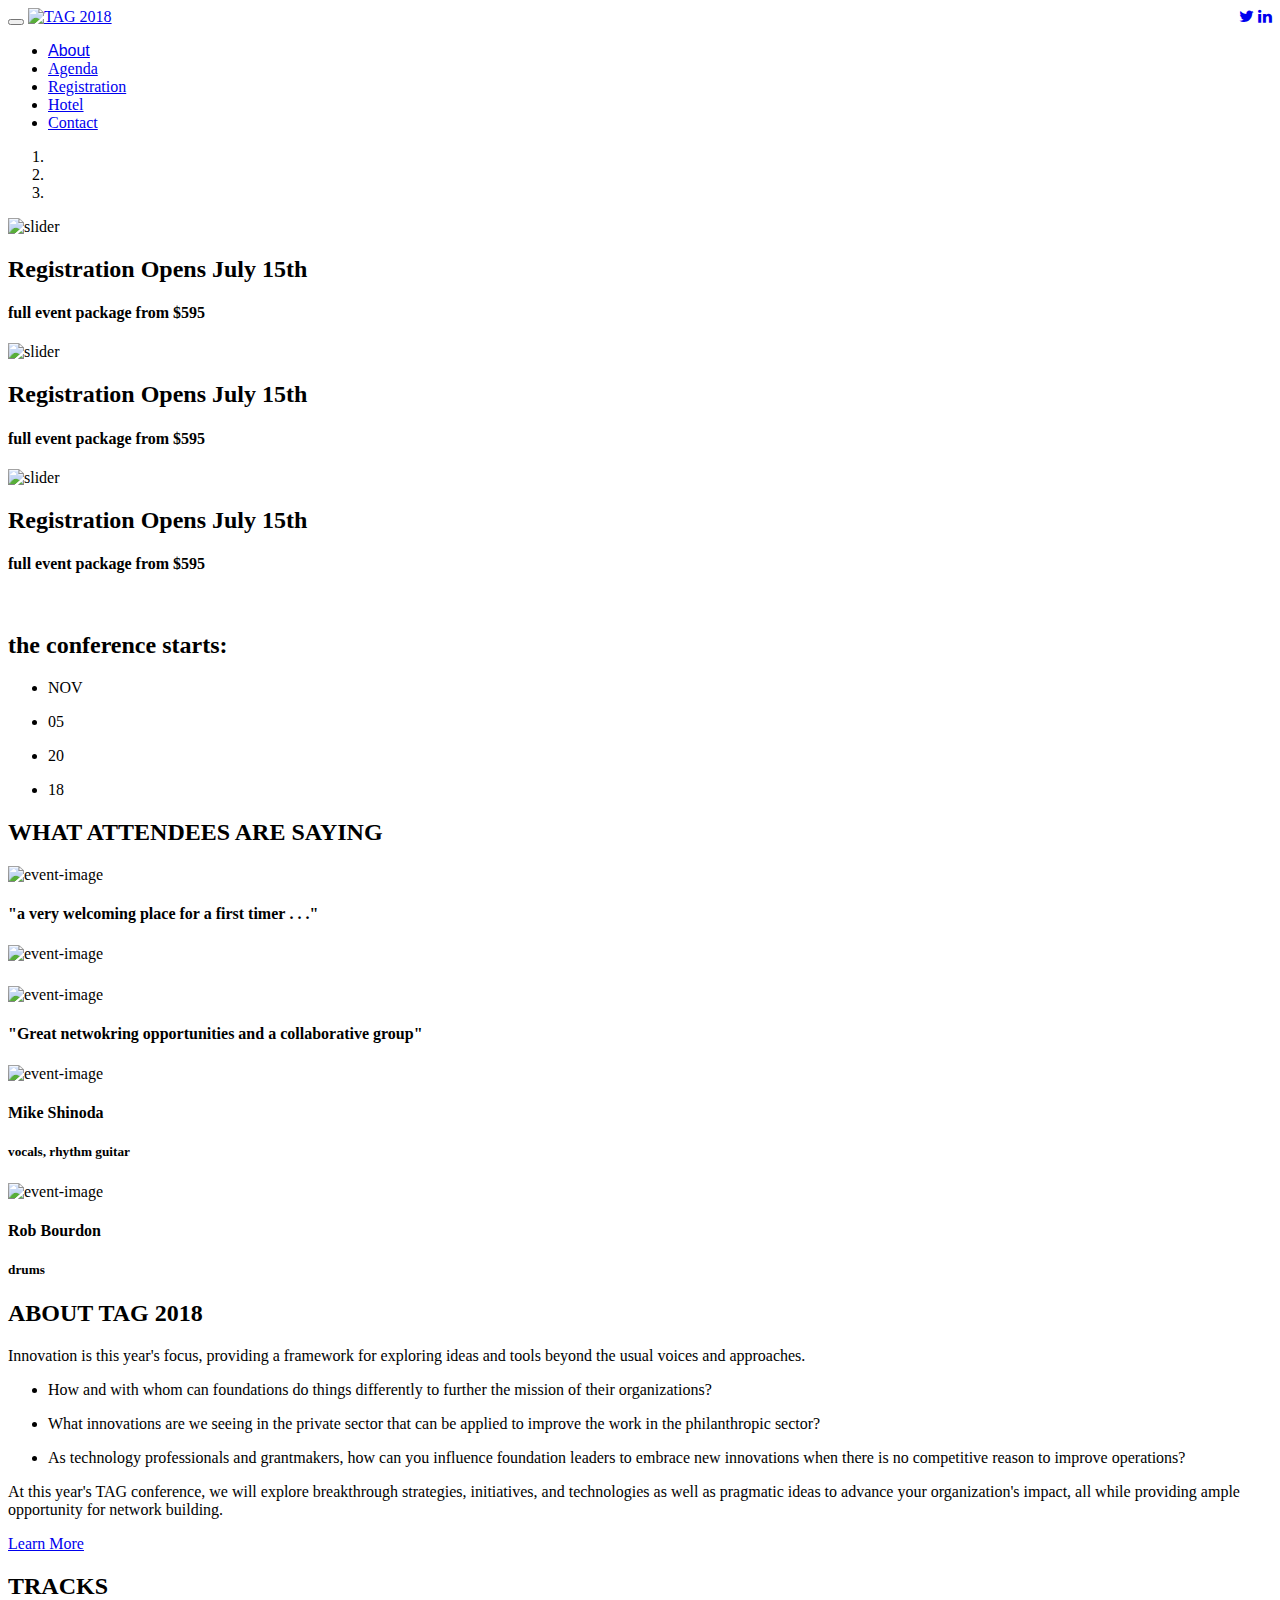
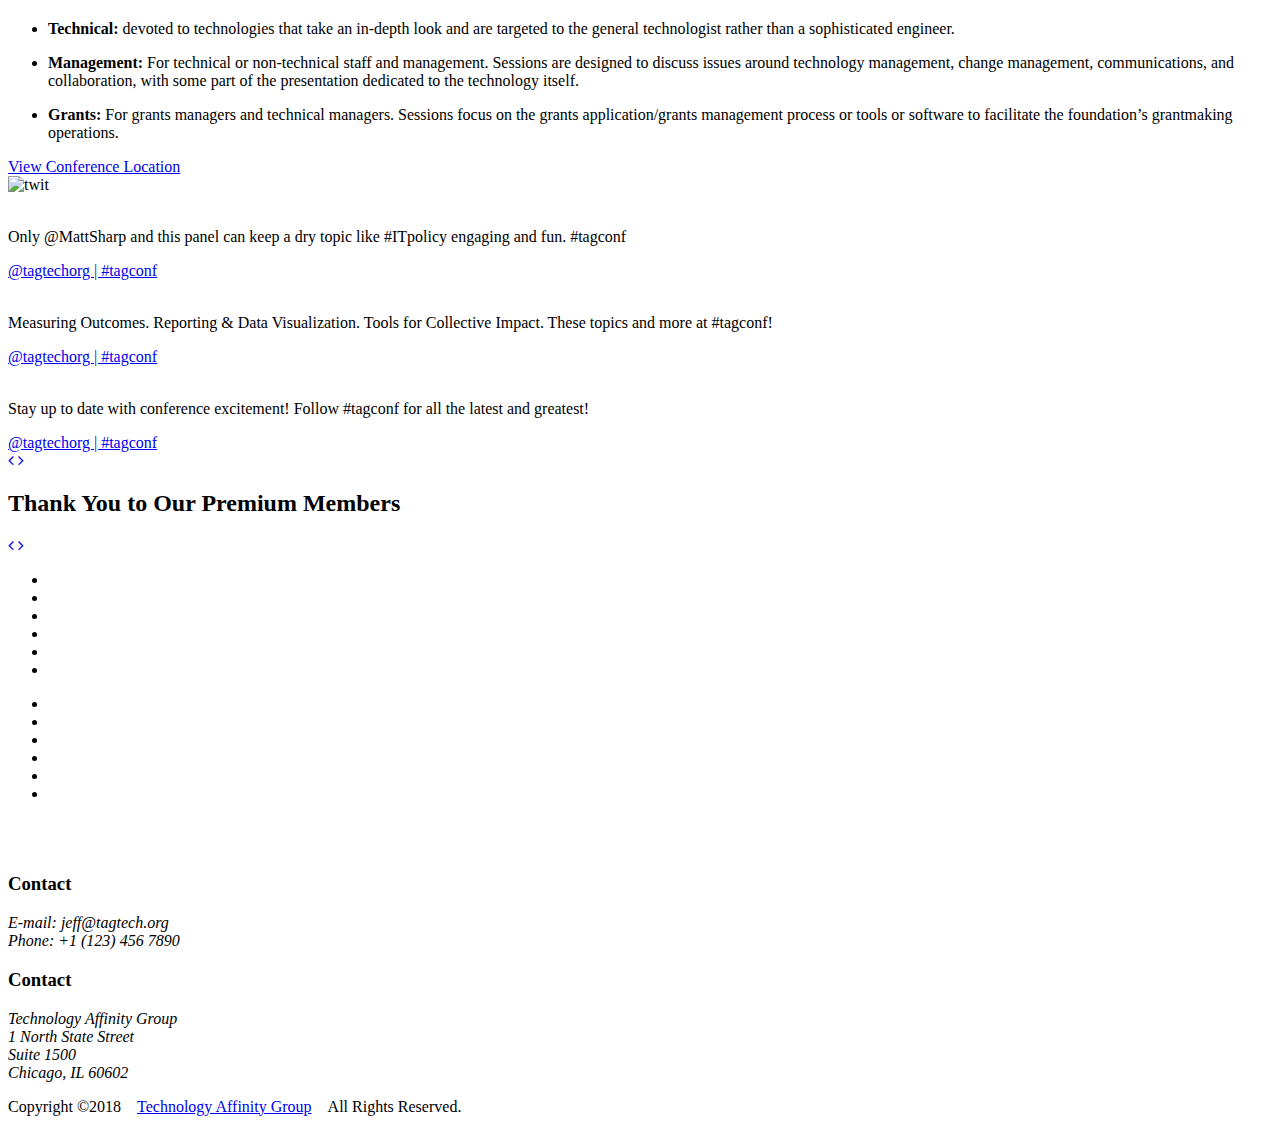
==== index.html @ 856d58fe "Upload home page code" ====
<!DOCTYPE html>
<html lang="en">
    <head>
        <meta charset="utf-8" />
        <meta name="viewport" content="width=device-width, initial-scale=1.0" />
        <meta name="TAG 2018 Annual Conference" />
        <meta name="Technology Affinity Group" />
        <title>TAG 2018 Annual Conference | TUCSON</title>
        <link href="https://tagtech.site-ym.com/resource/resmgr/css/css/bootstrap.min.css" rel="stylesheet" />
        <!-- <link href="https://tagtech.site-ym.com/resource/resmgr/css/css/font-awesome.min.css" rel="stylesheet" /> -->
        <link href="https://maxcdn.bootstrapcdn.com/font-awesome/4.7.0/css/font-awesome.min.css" rel="stylesheet" />
        <link href="https://tagtech.site-ym.com/resource/resmgr/css/css/main6.css" rel="stylesheet" />
        <link href="https://tagtech.site-ym.com/resource/resmgr/css/css/animate.css" rel="stylesheet" />
        <link href="https://tagtech.site-ym.com/resource/resmgr/css/css/responsive.css" rel="stylesheet" />
        <!--[if lt IE 9]>
	    <script src="https://tagtech.site-ym.com/resource/resmgr/css/js/html5shiv.js"></script>
        <script src="https://tagtech.site-ym.com/resource/resmgr/css/js/respond.min.js"></script>
        <![endif]-->
        <link rel="shortcut icon" href="images/ico/favicon.ico" />
        <link rel="apple-touch-icon-precomposed" sizes="144x144" href="images/ico/apple-touch-icon-144-precomposed.png" />
        <link rel="apple-touch-icon-precomposed" sizes="114x114" href="images/ico/apple-touch-icon-114-precomposed.png" />
        <link rel="apple-touch-icon-precomposed" sizes="72x72" href="images/ico/apple-touch-icon-72-precomposed.png" />
        <link rel="apple-touch-icon-precomposed" href="images/ico/apple-touch-icon-57-precomposed.png" />
    </head>
    <!--/head-->
    <body style="zoom: 100%;">
        <header id="header" role="banner">
            <div class="main-nav">
                <div class="container">
                    <div class="header-top">
                        <div class="pull-right social-icons">
                            <a href="https://twitter.com/tagtechorg"><i class="fa fa-twitter"></i></a>
                            <a href="https://www.linkedin.com/groups/7052714"><i class="fa fa-linkedin"></i></i></a>
                        </div>
                    </div>
                    <div class="row">
                        <div class="navbar-header">
                            <button type="button" class="navbar-toggle" data-toggle="collapse" data-target=".navbar-collapse">
                                <span class="sr-only">Toggle navigation</span>
                                <span class="icon-bar"></span>
                                <span class="icon-bar"></span>
                                <span class="icon-bar"></span>
                            </button>
                            <a class="navbar-brand2" href="https://tagtech.site-ym.com/mpage/tag2018">
                                <img class="img-responsive" src="https://tagtech.site-ym.com/resource/resmgr/css/images/taglogowhite300.png" alt="TAG 2018" />
                            </a>
                        </div>
                        <div class="collapse navbar-collapse">
        <ul class="nav navbar-nav navbar-right">
<!--      <li class="scroll active" style="font-family: sans-serif;"><a href="#home">Home</a></li>
-->
          <li class="scroll active" style="font-family: sans-serif;"><a href="https://tagtech.site-ym.com/page/TAG2018Call4Sessions">About</a></li>
<!--      <li class="scroll"><a href="#event">Call for Sessions</a></li>
-->
          <li class="scroll"><a href="#about">Agenda</a></li>
          <li class="no-scroll"><a href="#twitter">Registration</a></li>
          <li><a class="no-scroll" href="#" target="_blank">Hotel</a></li>
          <li class="scroll"><a href="#contact">Contact</a></li>
                            </ul>
                        </div>
                    </div>
                </div>
            </div>
        </header>
        <!--/#header-->
        <section id="home">
            <div id="main-slider" class="carousel slide" data-ride="carousel">
                <ol class="carousel-indicators">
                    <li data-target="#main-slider" data-slide-to="0" class="active"></li>
                    <li data-target="#main-slider" data-slide-to="1"></li>
                    <li data-target="#main-slider" data-slide-to="2"></li>
                </ol>
                <div class="carousel-inner">
                    <div class="carousel-item item active">
                        <img class="d-block img-responsive" src="https://tagtech.site-ym.com/resource/resmgr/css/images/slider/tucson-1.jpg" alt="slider" />

                        <div class="carousel-caption">
                            <h2><strong>Registration Opens July 15th</strong></h2>
                            <h4>full event package from $595</h4>
<!--
                            <a href="#contact">REGISTRATION OPENS JULY 15th
                             <i class="fa fa-angle-right"></i></a>
-->
                        </div>
                    </div>
                    <div class="carousel-item item">
                        <img class="d-block img-responsive" src="https://tagtech.site-ym.com/resource/resmgr/css/images/slider/tucson-2.jpg" alt="slider" />
                        <div class="carousel-caption">
                            <h2><strong>Registration Opens July 15th</strong></h2>
                            <h4>full event package from $595</h4>
<!--                            <a href="#contact">REGISTRATION OPENS JULY 15th <i class="fa fa-angle-right"></i></a>
-->
                        </div>
                    </div>
                     <div class="carousel-item item">
                        <img class="d-block img-responsive" src="https://tagtech.site-ym.com/resource/resmgr/css/images/slider/wes1001po144075.jpg" alt="slider" />
                        <div class="carousel-caption">
                            <h2><strong>Registration Opens July 15th</strong></h2>
                            <h4>full event package from $595</h4>
<!--                            <a href="#contact">REGISTRATION OPENS JULY 15th <i class="fa fa-angle-right"></i></a>
-->                        </div>
                    </div>
                </div>
            </div>
        </section>
        <!--/#home-->

        <section id="explore">
        <div class="container">
        <div class="row">
        <div class="watch">
        <img alt="" class="img-responsive" src="https://tagtech.site-ym.com/resource/resmgr/css/images/watch.png" />
        </div>
        <div class="col-md-4 col-md-offset-2 col-sm-5">
        <h2>the conference starts:</font></h2>
        </div>
        <div class="col-sm-7 col-md-6">
        <ul id="countdown">
	<li>
	<span class="days time-font">NOV</span>
	<p> </p>
	</li>
	<li>
	<span class="hours time-font">05</span>
	<p class=""> </p>
	</li>
	<li>
	<span class="minutes time-font">20</span>
	<p class=""></p>
	</li>
	<li>
	<span class="seconds time-font">18</span>
	<p class=""></p>
	</li>
	</ul>
   </div>
</div>
<div class="cart">
<!--<a href="#"><i class="fa fa-shopping-cart"></i> <span>Purchase Tickets</span></a>-->
</div>
</div>
	</section><!--/#explore-->
	<section id="event">
<div class="container">
<div class="row">
<div class="col-sm-12 col-md-9">
<div id="event-carousel" class="carousel slide" data-interval="false">
	<h2 class="heading">WHAT ATTENDEES ARE SAYING</h2>
	<div class="carousel-inner">
        <div class="item active">
	<div class="row">
	<div class="col-sm-3">
	<div class="single-event">										<img class="img-responsive" src="https://tagtech.site-ym.com/resource/resmgr/css/images/event/IMG_1393.png" alt="event-image">										</div>
</div>
<div class="col-sm-3">
										<div class="single-event"><h4>"a very welcoming place for a first timer . . ."</h4>
<h5></h5>
</div>
</div>
<div class="col-sm-3">
<div class="single-event">
<img class="img-responsive" src="https://tagtech.site-ym.com/resource/resmgr/css/images/event/IMG_1408.png" alt="event-image">
<h4></h4>
<h5></h5>
</div>
</div>
</div>
</div>
<div class="item">
<div class="row">
<div class="col-sm-3">
										<div class="single-event">
											<img class="img-responsive" src="images/event/event1.jpg" alt="event-image">
											<h4>"Great netwokring opportunities and a collaborative group"</h4>
											<h5></h5>
</div>
</div>
<div class="col-sm-3">
<div class="single-event">
<img class="img-responsive" src="images/event/event2.jpg" alt="event-image">
<h4>Mike Shinoda</h4>
<h5>vocals, rhythm guitar</h5>
</div>
</div>
									<div class="col-sm-3">
										<div class="single-event">
											<img class="img-responsive" src="images/event/event3.jpg" alt="event-image">
											<h4>Rob Bourdon</h4>
											<h5>drums</h5>
										</div>
</div>
</div>
</div>
</div>
</div>
</div>
<div class="guitar">
<!--<img class="img-responsive" src="images/guitar.png" alt="guitar">-->
</div>
</div>
</div>
</section><!--/#event-->
<section id="about">

<div class="about-content">
        <div class="about-content-left">
        <h2>ABOUT TAG 2018</h2>
        <p>Innovation is this year's focus, providing a framework for exploring ideas and tools beyond the usual voices and approaches.</p>
          <ul>
            <li>How and with whom can foundations do things differently to further the mission of their organizations?</li>
</ul>
<ul>
            <li>What innovations are we seeing in the private sector that can be applied to improve the work in the philanthropic sector?</li>
</ul>
<ul>
            <li>As technology professionals and grantmakers, how can you influence foundation leaders to embrace new innovations when there is no competitive reason to improve operations?</li>
</ul>
            <p>At this year's TAG conference, we will explore breakthrough strategies, initiatives, and technologies as well as pragmatic ideas to advance your organization's impact, all while providing ample opportunity for network building.</p>
        <a href="#" class="btn btn-primary">Learn More</a>
        </div>
        </div>
        <div class="about-content">
        <h2>TRACKS</h2>
        <ul>
           <li><strong>Technical:</strong> devoted to technologies that take an in-depth look and are targeted to the general technologist rather than a sophisticated engineer.</li>
</ul>
<ul>
           <li><strong>Management:</strong> For technical or non-technical staff and management. Sessions are designed to discuss issues around technology management, change management, communications, and collaboration, with some part of the presentation dedicated to the technology itself.</li>
</ul>
<ul>

           <li><strong>Grants:</strong> For grants managers and technical managers. Sessions focus on the grants application/grants management process or tools or software to facilitate the foundation’s grantmaking operations.</li>
         </ul>
        <a href="https://westinlapalomaresort.com/?SWAQ=958P" class="btn btn-primary">View Conference Location</a>
        </div>
        </section><!--/#about-->
        <section id="twitter">
        <div id="twitter-feed" class="carousel slide" data-interval="false">
        <div class="twit">
        <img class="img-responsive" src="https://tagtech.site-ym.com/resource/resmgr/css/images/twit.png" alt="twit" />
        </div>
        <div class="row">
        <div class="col-sm-6 col-sm-offset-3">
        <div class="text-center carousel-inner center-block">
        <div class="item active">
        <img alt="" src="https://tagtech.site-ym.com/resource/resmgr/css/images/twitter/twitter1.png" />
        <p>Only @MattSharp and this panel can keep a dry topic like #ITpolicy engaging and fun. #tagconf</p>
        <a href="https://twitter.com/search?q=tagconf">@tagtechorg  |   #tagconf</a>
        </div>
        <div class="item">
        <img alt="" src="https://tagtech.site-ym.com/resource/resmgr/css/images/twitter/twitter2.png" />
        <p>Measuring Outcomes. Reporting & Data Visualization. Tools for Collective Impact. These topics and more at #tagconf!</p>
        <a href="https://twitter.com/search?q=tagconf">@tagtechorg  |   #tagconf</a>
        </div>
        <div class="item">
        <img alt="" src="https://tagtech.site-ym.com/resource/resmgr/css/images/twitter/twitter3.png" />
        <p>Stay up to date with conference excitement!  Follow #tagconf for all the latest and greatest!</p>
        <a href="https://twitter.com/search?q=tagconf">@tagtechorg  |   #tagconf</a>
        </div>
        </div>
        <a class="twitter-control-left" href="#twitter-feed" data-slide="prev"><i class="fa fa-angle-left"></i></a>
        <a class="twitter-control-right" href="#twitter-feed" data-slide="next"><i class="fa fa-angle-right"></i></a>
        </div>
        </div>
        </div>
        </section><!--/#twitter-feed-->
        <section id="sponsor">
        <div id="sponsor-carousel" class="carousel slide" data-interval="false">
        <div class="container">
        <div class="row">
        <div class="col-sm-10">
        <h2>Thank You to Our Premium Members</h2>
        <a class="sponsor-control-left" href="#sponsor-carousel" data-slide="prev"><i class="fa fa-angle-left"></i></a>
        <a class="sponsor-control-right" href="#sponsor-carousel" data-slide="next"><i class="fa fa-angle-right"></i></a>
        <div class="carousel-inner">
        <div class="item active">
        <ul>
            <li><a href="#"><img alt="" class="img-responsive" src="https://tagtech.site-ym.com/resource/resmgr/css/images/sponsor/sponsor1.png" /></a></li>
            <li><a href="#"><img alt="" class="img-responsive" src="https://tagtech.site-ym.com/resource/resmgr/css/images/sponsor/sponsor2.png" /></a></li>
            <li><a href="#"><img alt="" class="img-responsive" src="https://tagtech.site-ym.com/resource/resmgr/css/images/sponsor/sponsor3.png" /></a></li>
            <li><a href="#"><img alt="" class="img-responsive" src="https://tagtech.site-ym.com/resource/resmgr/css/images/sponsor/sponsor4.png" /></a></li>
            <li><a href="#"><img alt="" class="img-responsive" src="https://tagtech.site-ym.com/resource/resmgr/css/images/sponsor/sponsor5.png" /></a></li>
            <li><a href="#"><img alt="" class="img-responsive" src="https://tagtech.site-ym.com/resource/resmgr/css/images/sponsor/sponsor6.png" /></a></li>
        </ul>
        </div>
        <div class="item">
        <ul>
            <li><a href="#"><img alt="" class="img-responsive" src="https://tagtech.site-ym.com/resource/resmgr/css/images/sponsor/sponsor6.png" /></a></li>
            <li><a href="#"><img alt="" class="img-responsive" src="https://tagtech.site-ym.com/resource/resmgr/css/images/sponsor/sponsor5.png" /></a></li>
            <li><a href="#"><img alt="" class="img-responsive" src="https://tagtech.site-ym.com/resource/resmgr/css/images/sponsor/sponsor4.png" /></a></li>
            <li><a href="#"><img alt="" class="img-responsive" src="https://tagtech.site-ym.com/resource/resmgr/css/images/sponsor/sponsor3.png" /></a></li>
            <li><a href="#"><img alt="" class="img-responsive" src="https://tagtech.site-ym.com/resource/resmgr/css/images/sponsor/sponsor2.png" /></a></li>
            <li><a href="#"><img alt="" class="img-responsive" src="https://tagtech.site-ym.com/resource/resmgr/css/images/sponsor/sponsor1.png" /></a></li>
        </ul>
        </div>
        </div>
        </div>
        </div>
        </div>
        <div class="light">
        <img alt="" class="img-responsive" src="https://tagtech.site-ym.com/resource/resmgr/css/images/light.png" />
        </div>
        </div>
        </section><!--/#sponsor-->
        <section id="contact">
        <div id="map">
        <div id="gmap-wrap">
        <div id="gmap">
        </div>
        </div>
        </div>
        <!--/#map-->
        <div class="contact-section">
        <div class="ear-piece">
        <img alt="" class="img-responsive" src="https://tagtech.site-ym.com/resource/resmgr/css/images/ear-piece.png" />
        </div>
        <div class="container">
        <div class="row">
        <div class="col-sm-3 col-sm-offset-4">
        <div class="contact-text">
        <h3>Contact</h3>
        <address>
        E-mail: jeff@tagtech.org<br />
        Phone: +1 (123) 456 7890<br />
        </address>
        </div>
        <div class="contact-address">
        <h3>Contact</h3>
        <address>
        Technology Affinity Group<br />
        1 North State Street<br />
        Suite 1500<br />
        Chicago, IL 60602
        </address>
        </div>
        </div>
        <div class="col-sm-5">
<!--
 <div id="contact-section">
        <h3>Send a message</h3>
        <div class="status alert alert-success" style="display: none;"></div>
        <form id="main-contact-form" class="contact-form" name="contact-form" method="post" action="sendemail.php">
            <div class="form-group">
            <input type="text" name="name" class="form-control" required="required" placeholder="Name" />
            </div>
            <div class="form-group">
            <input type="email" name="email" class="form-control" required="required" placeholder="Email ID" />
            </div>
            <div class="form-group">
            <textarea name="message" id="message" required="required" class="form-control" rows="4" placeholder="Enter your message">
-->


<div id="contact-section">

   </div>
</div>
</div>
</div>
</div>
</section>
    <!--/#contact-->

    <footer id="footer">
        <div class="container">
            <div class="text-center">
                <p> Copyright  ©2018    <a target="_blank" href="http://tagtech.org/">Technology Affinity Group</a>    All Rights Reserved.</p>
            </div>
        </div>
    </footer>
    <!--/#footer-->

    <!-- Jeff, thsese are JS files Alex added to fix issues with the carousel. They might clash with the ones from the missing ending of this file that you sent later. -->
    <script src="https://code.jquery.com/jquery-3.2.1.slim.min.js" integrity="sha384-KJ3o2DKtIkvYIK3UENzmM7KCkRr/rE9/Qpg6aAZGJwFDMVNA/GpGFF93hXpG5KkN" crossorigin="anonymous"></script>
    <script src="https://cdnjs.cloudflare.com/ajax/libs/popper.js/1.12.9/umd/popper.min.js" integrity="sha384-ApNbgh9B+Y1QKtv3Rn7W3mgPxhU9K/ScQsAP7hUibX39j7fakFPskvXusvfa0b4Q" crossorigin="anonymous"></script>
    <script src="https://maxcdn.bootstrapcdn.com/bootstrap/4.0.0/js/bootstrap.min.js" integrity="sha384-JZR6Spejh4U02d8jOt6vLEHfe/JQGiRRSQQxSfFWpi1MquVdAyjUar5+76PVCmYl" crossorigin="anonymous"></script>

    <!-- Jeff, these are the JS files from the missing code you sent me later. I'm commenting out the first two since they are redundant with the ones I added above.
         Unfortunately, I can't test if the ones below are going to work withtout running this code on your server. So I'm leaving them here. Comment the rest of these out if you have problems with this once you load it on the server. -->
    <!-- <script type="text/javascript" src="js/jquery.js"></script> -->
    <!-- <script type="text/javascript" src="js/bootstrap.min.js"></script> -->
    <script type="text/javascript" src="http://maps.google.com/maps/api/js?sensor=true"></script>
    <script type="text/javascript" src="js/gmaps.js"></script>
    <script type="text/javascript" src="js/smoothscroll.js"></script>
    <script type="text/javascript" src="js/jquery.parallax.js"></script>
    <script type="text/javascript" src="js/coundown-timer.js"></script>
    <script type="text/javascript" src="js/jquery.scrollTo.js"></script>
    <script type="text/javascript" src="js/jquery.nav.js"></script>
    <script type="text/javascript" src="js/main.js"></script>
</body>
</html>
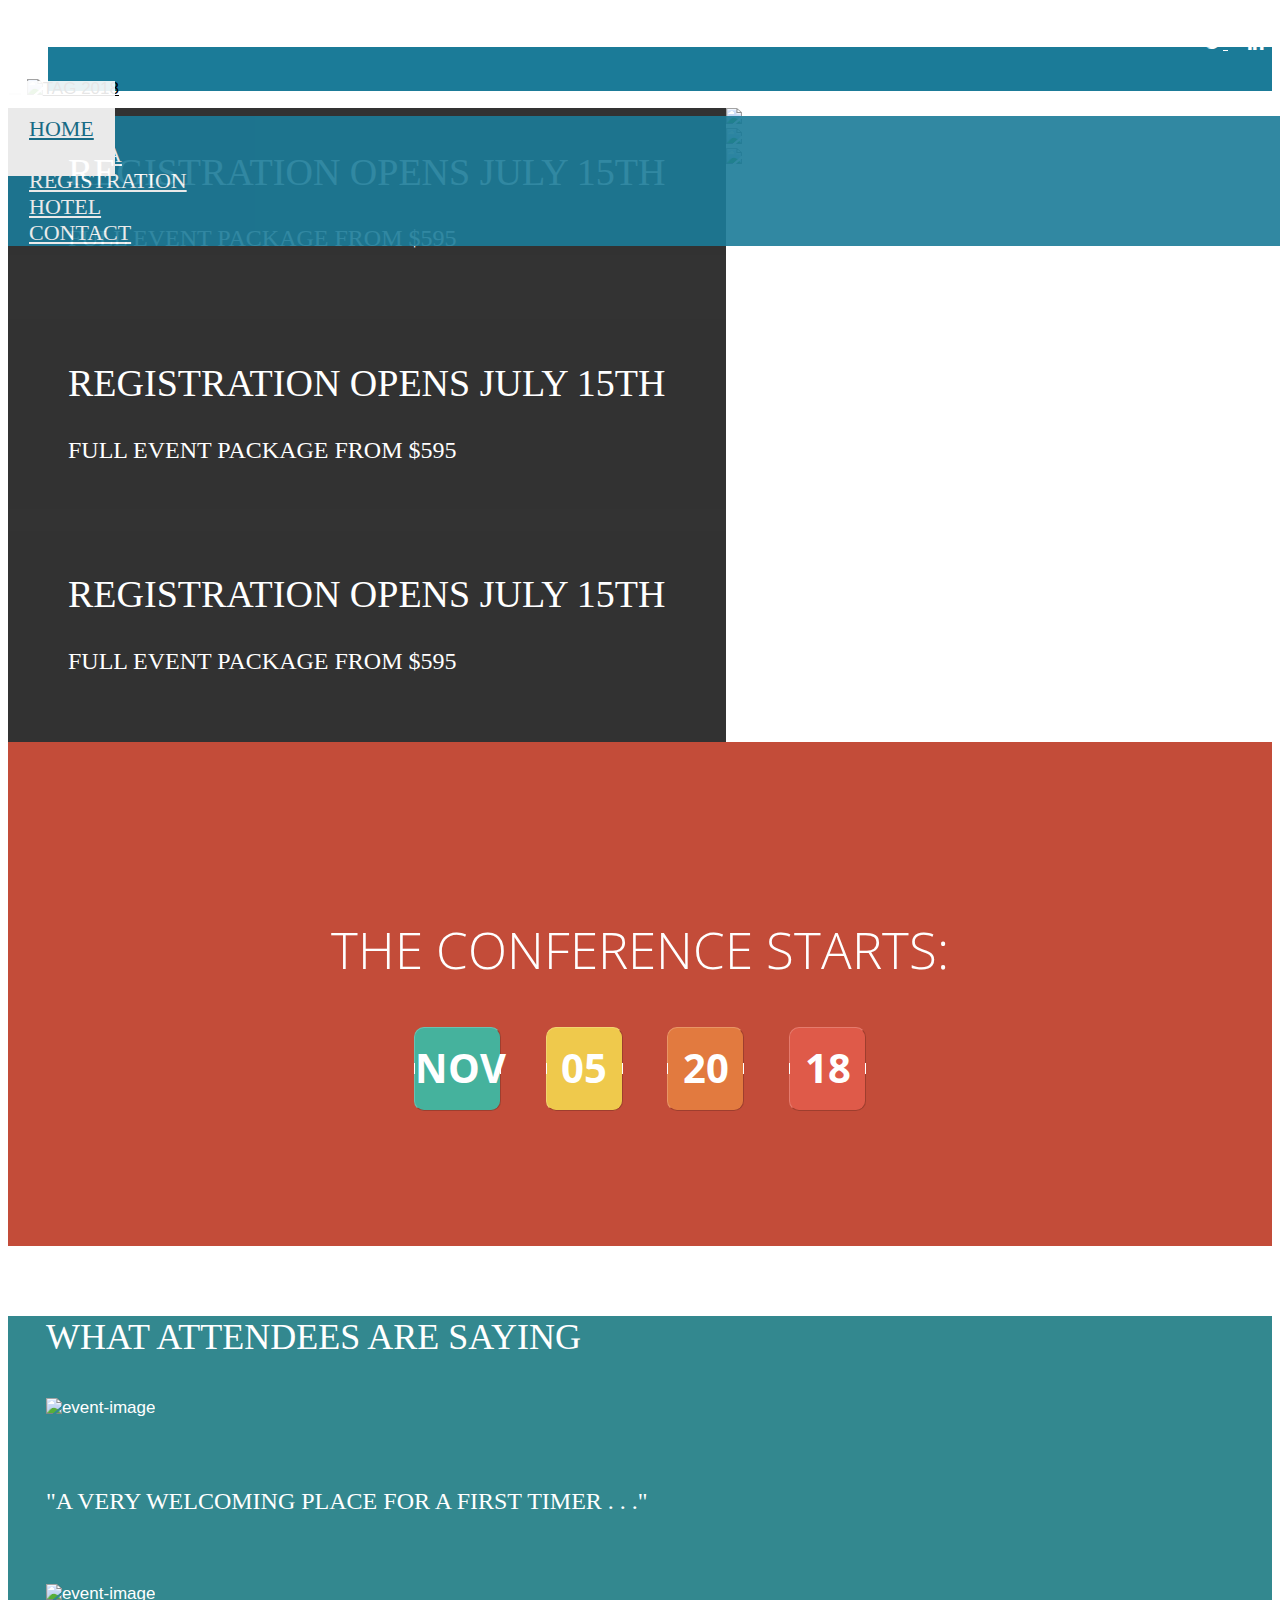
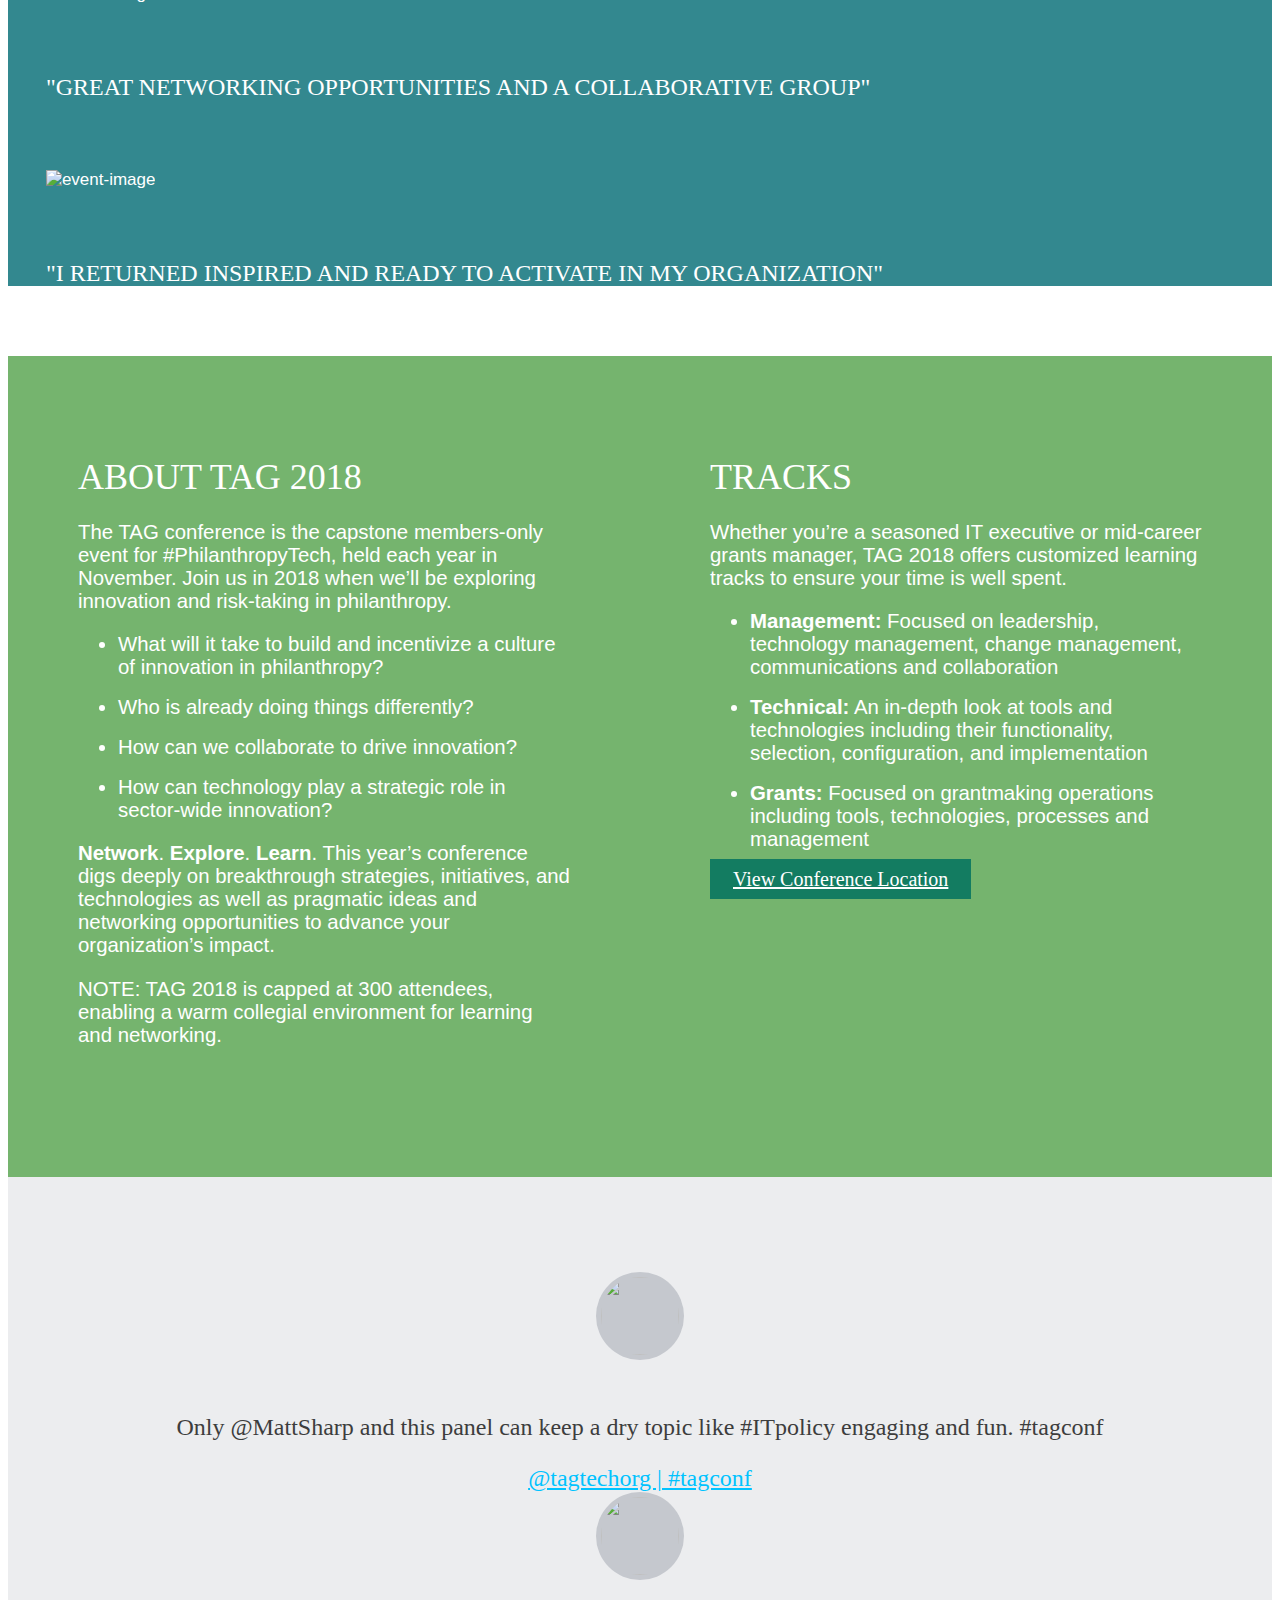
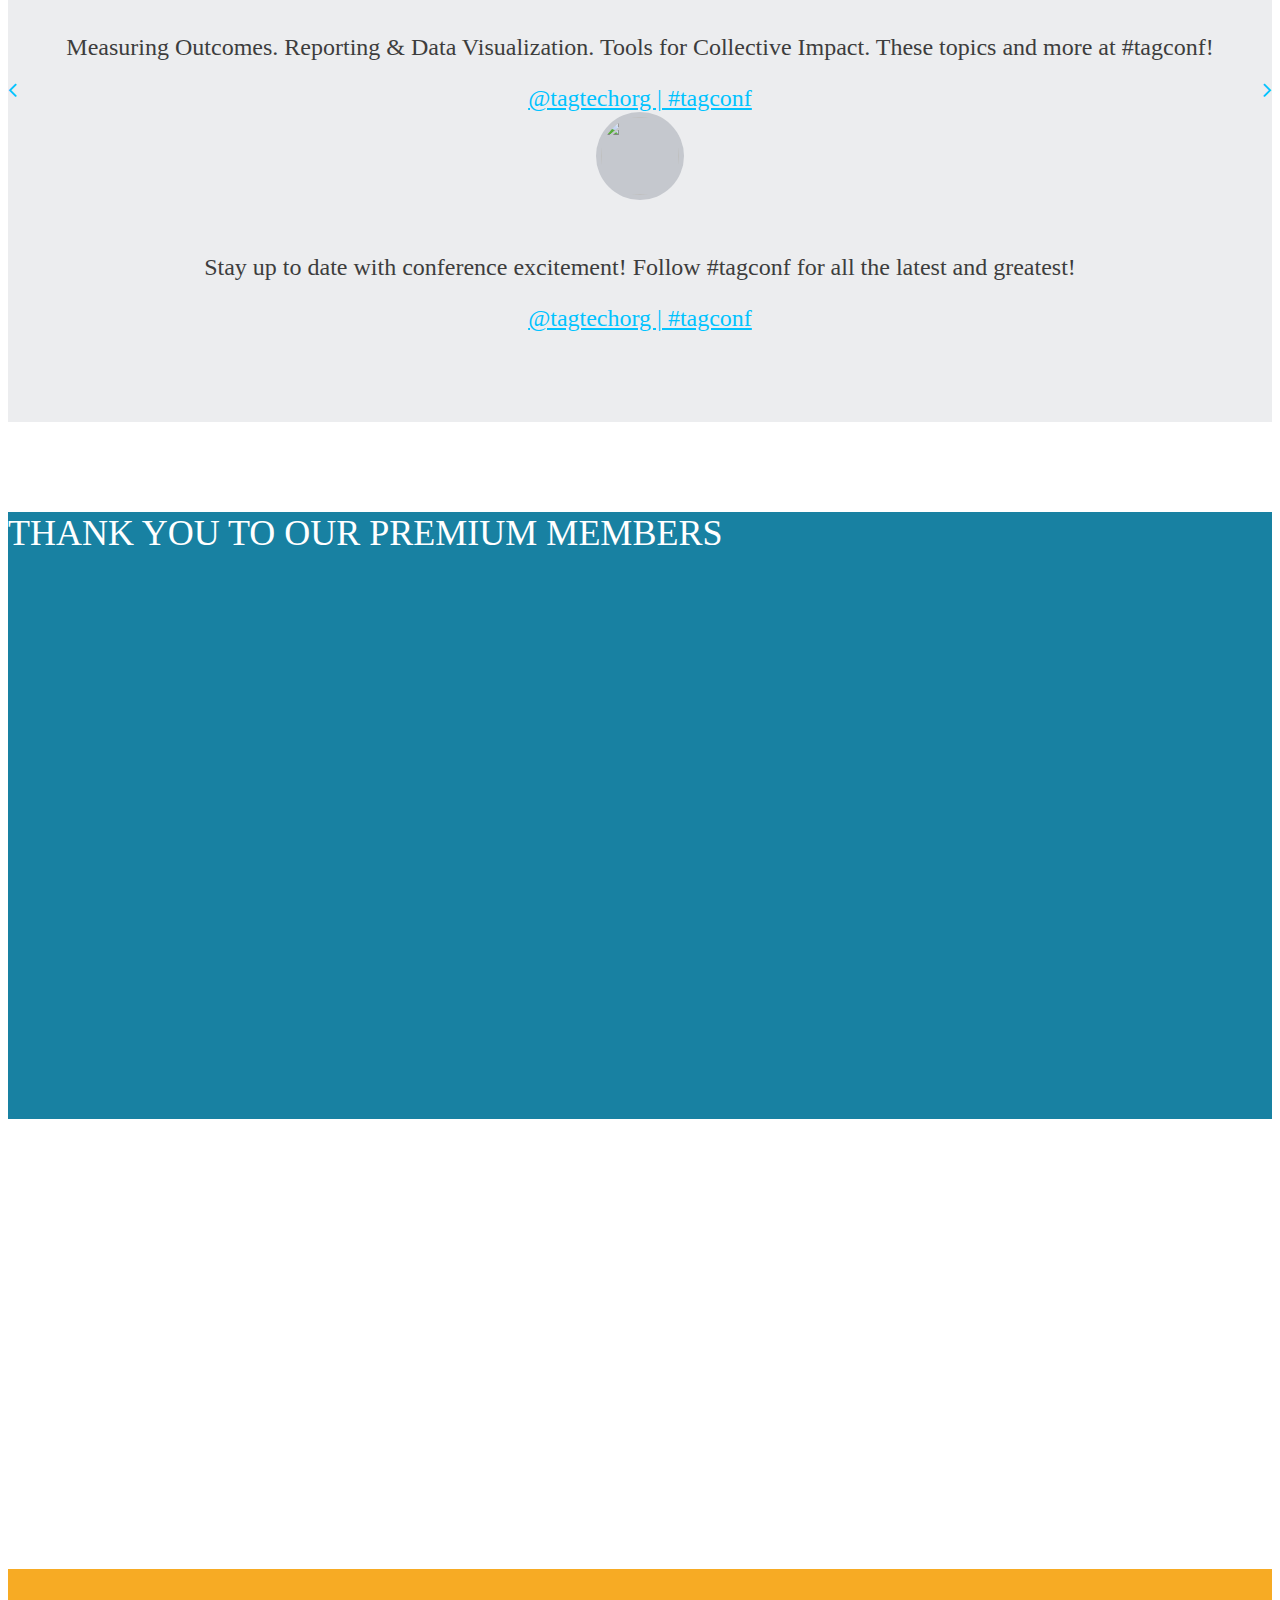
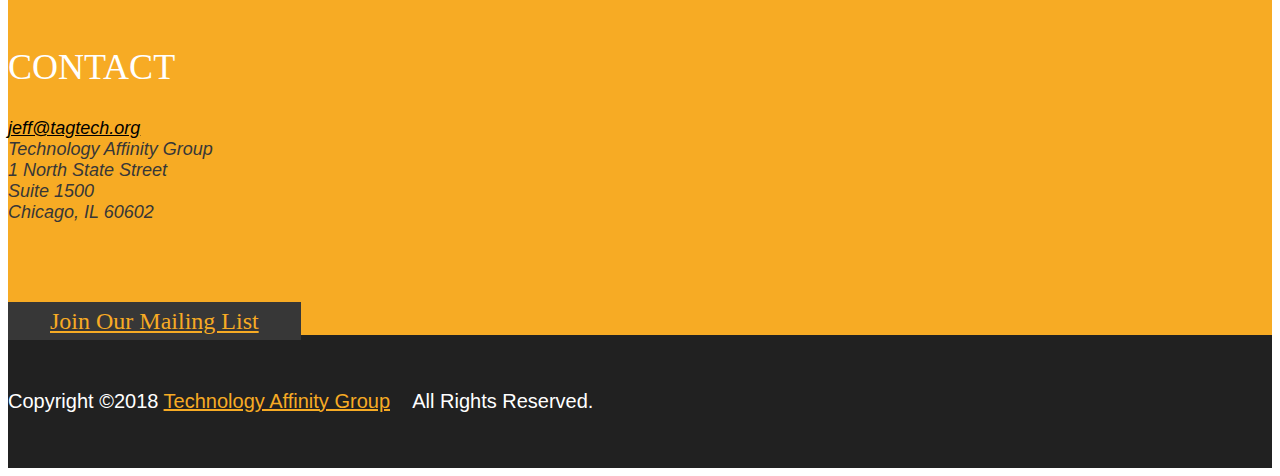
==== commit 9d12a376: "Fixing tablet viewpoint. Will need to look into manburger mobile navbar" ====
--- a/index.html
+++ b/index.html
@@ -1,391 +1,569 @@
 <!DOCTYPE html>
 <html lang="en">
-    <head>
-        <meta charset="utf-8" />
-        <meta name="viewport" content="width=device-width, initial-scale=1.0" />
-        <meta name="TAG 2018 Annual Conference" />
-        <meta name="Technology Affinity Group" />
-        <title>TAG 2018 Annual Conference | TUCSON</title>
-        <link href="https://tagtech.site-ym.com/resource/resmgr/css/css/bootstrap.min.css" rel="stylesheet" />
-        <!-- <link href="https://tagtech.site-ym.com/resource/resmgr/css/css/font-awesome.min.css" rel="stylesheet" /> -->
-        <link href="https://maxcdn.bootstrapcdn.com/font-awesome/4.7.0/css/font-awesome.min.css" rel="stylesheet" />
-        <link href="https://tagtech.site-ym.com/resource/resmgr/css/css/main6.css" rel="stylesheet" />
-        <link href="https://tagtech.site-ym.com/resource/resmgr/css/css/animate.css" rel="stylesheet" />
-        <link href="https://tagtech.site-ym.com/resource/resmgr/css/css/responsive.css" rel="stylesheet" />
-        <!--[if lt IE 9]>
+
+<head>
+	<meta charset="utf-8" />
+	<meta name="viewport" content="width=device-width, initial-scale=1.0" />
+	<meta name="TAG 2018 Annual Conference" />
+	<meta name="Technology Affinity Group" />
+	<title>TAG 2018 Annual Conference | TUCSON</title>
+	<link href="https://tagtech.site-ym.com/resource/resmgr/css/css/bootstrap.min.css" rel="stylesheet" />
+	<!-- <link href="https://tagtech.site-ym.com/resource/resmgr/css/css/font-awesome.min.css" rel="stylesheet" /> -->
+	<link href="https://maxcdn.bootstrapcdn.com/font-awesome/4.7.0/css/font-awesome.min.css" rel="stylesheet" />
+	<link href="https://fonts.googleapis.com/css?family=Open+Sans+Condensed:300" rel="stylesheet">
+	<link href="https://tagtech.site-ym.com/resource/resmgr/css/css/animate.css" rel="stylesheet" />
+
+
+	
+	<!--<link href="https://tagtech.site-ym.com/resource/resmgr/css/css/main7.css" rel="stylesheet" />-->
+	<link href="./main7.css" rel="stylesheet" />
+	
+	<!--<link href="https://tagtech.site-ym.com/resource/resmgr/css/css/responsive.css" rel="stylesheet" />-->
+	<link href="./responsive.css" rel="stylesheet" />
+
+
+
+	<!--[if lt IE 9]>
 	    <script src="https://tagtech.site-ym.com/resource/resmgr/css/js/html5shiv.js"></script>
         <script src="https://tagtech.site-ym.com/resource/resmgr/css/js/respond.min.js"></script>
         <![endif]-->
-        <link rel="shortcut icon" href="images/ico/favicon.ico" />
-        <link rel="apple-touch-icon-precomposed" sizes="144x144" href="images/ico/apple-touch-icon-144-precomposed.png" />
-        <link rel="apple-touch-icon-precomposed" sizes="114x114" href="images/ico/apple-touch-icon-114-precomposed.png" />
-        <link rel="apple-touch-icon-precomposed" sizes="72x72" href="images/ico/apple-touch-icon-72-precomposed.png" />
-        <link rel="apple-touch-icon-precomposed" href="images/ico/apple-touch-icon-57-precomposed.png" />
-    </head>
-    <!--/head-->
-    <body style="zoom: 100%;">
-        <header id="header" role="banner">
-            <div class="main-nav">
-                <div class="container">
-                    <div class="header-top">
-                        <div class="pull-right social-icons">
-                            <a href="https://twitter.com/tagtechorg"><i class="fa fa-twitter"></i></a>
-                            <a href="https://www.linkedin.com/groups/7052714"><i class="fa fa-linkedin"></i></i></a>
-                        </div>
-                    </div>
-                    <div class="row">
-                        <div class="navbar-header">
-                            <button type="button" class="navbar-toggle" data-toggle="collapse" data-target=".navbar-collapse">
-                                <span class="sr-only">Toggle navigation</span>
-                                <span class="icon-bar"></span>
-                                <span class="icon-bar"></span>
-                                <span class="icon-bar"></span>
-                            </button>
-                            <a class="navbar-brand2" href="https://tagtech.site-ym.com/mpage/tag2018">
-                                <img class="img-responsive" src="https://tagtech.site-ym.com/resource/resmgr/css/images/taglogowhite300.png" alt="TAG 2018" />
-                            </a>
-                        </div>
-                        <div class="collapse navbar-collapse">
-        <ul class="nav navbar-nav navbar-right">
-<!--      <li class="scroll active" style="font-family: sans-serif;"><a href="#home">Home</a></li>
--->
-          <li class="scroll active" style="font-family: sans-serif;"><a href="https://tagtech.site-ym.com/page/TAG2018Call4Sessions">About</a></li>
-<!--      <li class="scroll"><a href="#event">Call for Sessions</a></li>
--->
-          <li class="scroll"><a href="#about">Agenda</a></li>
-          <li class="no-scroll"><a href="#twitter">Registration</a></li>
-          <li><a class="no-scroll" href="#" target="_blank">Hotel</a></li>
-          <li class="scroll"><a href="#contact">Contact</a></li>
-                            </ul>
-                        </div>
-                    </div>
-                </div>
-            </div>
-        </header>
-        <!--/#header-->
-        <section id="home">
-            <div id="main-slider" class="carousel slide" data-ride="carousel">
-                <ol class="carousel-indicators">
-                    <li data-target="#main-slider" data-slide-to="0" class="active"></li>
-                    <li data-target="#main-slider" data-slide-to="1"></li>
-                    <li data-target="#main-slider" data-slide-to="2"></li>
-                </ol>
-                <div class="carousel-inner">
-                    <div class="carousel-item item active">
-                        <img class="d-block img-responsive" src="https://tagtech.site-ym.com/resource/resmgr/css/images/slider/tucson-1.jpg" alt="slider" />
-
-                        <div class="carousel-caption">
-                            <h2><strong>Registration Opens July 15th</strong></h2>
-                            <h4>full event package from $595</h4>
-<!--
+
+	<link rel="shortcut icon" href="images/ico/favicon.ico" />
+	<link rel="apple-touch-icon-precomposed" sizes="144x144" href="images/ico/apple-touch-icon-144-precomposed.png" />
+	<link rel="apple-touch-icon-precomposed" sizes="114x114" href="images/ico/apple-touch-icon-114-precomposed.png" />
+	<link rel="apple-touch-icon-precomposed" sizes="72x72" href="images/ico/apple-touch-icon-72-precomposed.png" />
+	<link rel="apple-touch-icon-precomposed" href="images/ico/apple-touch-icon-57-precomposed.png" />
+</head>
+
+<body style="zoom: 100%;">
+
+	<header id="header" role="banner">
+		<div class="main-nav">
+			<div class="container">
+				<div class="header-top">
+					<div class="pull-right social-icons">
+						<a href="https://twitter.com/tagtechorg" target="_blank">
+							<i class="fa fa-twitter"></i>
+						</a>
+						<a href="https://www.linkedin.com/groups/7052714" target="_blank">
+							<i class="fa fa-linkedin"></i>
+						</a>
+					</div>
+				</div>
+				<div class="row">
+					<div class="navbar-header">
+						<button type="button" class="navbar-toggle" data-toggle="collapse" data-target=".navbar-collapse">
+							<span class="sr-only">Toggle navigation</span>
+							<span class="icon-bar"></span>
+							<span class="icon-bar"></span>
+							<span class="icon-bar"></span>
+						</button>
+						<a class="navbar-brand2" href="https://tagtech.site-ym.com/mpage/tag2018">
+							<img class="img-responsive" src="https://tagtech.site-ym.com/resource/resmgr/css/images/taglogowhite300.png" alt="TAG 2018"
+							/>
+						</a>
+					</div>
+					<div class="collapse navbar-collapse">
+						<ul class="nav navbar-nav navbar-right">
+							<!--      <li class="scroll active" style="font-family: sans-serif;"><a href="#home">Home</a></li>
+	-->
+							<li class="scroll active" style="font-family: sans-serif;">
+								<a href="./index.html">Home</a>
+							</li>
+							<!--      <li class="scroll"><a href="#event">Call for Sessions</a></li>
+	-->
+							<li class="scroll">
+								<a href="./agenda.html">Agenda</a>
+							</li>
+							<li class="no-scroll">
+								<a href="./registration.html">Registration</a>
+							</li>
+							<li>
+								<a class="no-scroll" href="./hotel.html" target="_blank">Hotel</a>
+							</li>
+							<li class="scroll">
+								<a href="#contact">Contact</a>
+							</li>
+						</ul>
+					</div>
+				</div>
+			</div>
+		</div>
+	</header>
+	<!--/#header-->
+	<section id="home">
+		<div id="main-slider" class="carousel slide" data-ride="carousel">
+			<ol class="carousel-indicators">
+				<li data-target="#main-slider" data-slide-to="0" class="active"></li>
+				<li data-target="#main-slider" data-slide-to="1"></li>
+				<li data-target="#main-slider" data-slide-to="2"></li>
+			</ol>
+			<div class="carousel-inner">
+				<div class="carousel-item item active">
+					<img class="d-block img-responsive" src="https://tagtech.site-ym.com/resource/resmgr/css/images/slider/tucson-1.jpg" alt="slider"
+					/>
+
+					<div class="carousel-caption">
+						<h2>
+							<strong>Registration Opens July 15th</strong>
+						</h2>
+						<h4>full event package from $595</h4>
+						<!--
                             <a href="#contact">REGISTRATION OPENS JULY 15th
                              <i class="fa fa-angle-right"></i></a>
 -->
-                        </div>
-                    </div>
-                    <div class="carousel-item item">
-                        <img class="d-block img-responsive" src="https://tagtech.site-ym.com/resource/resmgr/css/images/slider/tucson-2.jpg" alt="slider" />
-                        <div class="carousel-caption">
-                            <h2><strong>Registration Opens July 15th</strong></h2>
-                            <h4>full event package from $595</h4>
-<!--                            <a href="#contact">REGISTRATION OPENS JULY 15th <i class="fa fa-angle-right"></i></a>
+					</div>
+				</div>
+				<div class="carousel-item item">
+					<img class="d-block img-responsive" src="https://tagtech.site-ym.com/resource/resmgr/css/images/slider/tucson-2.jpg" alt="slider"
+					/>
+					<div class="carousel-caption">
+						<h2>
+							<strong>Registration Opens July 15th</strong>
+						</h2>
+						<h4>full event package from $595</h4>
+						<!--                            <a href="#contact">REGISTRATION OPENS JULY 15th <i class="fa fa-angle-right"></i></a>
 -->
-                        </div>
-                    </div>
-                     <div class="carousel-item item">
-                        <img class="d-block img-responsive" src="https://tagtech.site-ym.com/resource/resmgr/css/images/slider/wes1001po144075.jpg" alt="slider" />
-                        <div class="carousel-caption">
-                            <h2><strong>Registration Opens July 15th</strong></h2>
-                            <h4>full event package from $595</h4>
-<!--                            <a href="#contact">REGISTRATION OPENS JULY 15th <i class="fa fa-angle-right"></i></a>
--->                        </div>
-                    </div>
-                </div>
-            </div>
-        </section>
-        <!--/#home-->
-
-        <section id="explore">
-        <div class="container">
-        <div class="row">
-        <div class="watch">
-        <img alt="" class="img-responsive" src="https://tagtech.site-ym.com/resource/resmgr/css/images/watch.png" />
-        </div>
-        <div class="col-md-4 col-md-offset-2 col-sm-5">
-        <h2>the conference starts:</font></h2>
-        </div>
-        <div class="col-sm-7 col-md-6">
-        <ul id="countdown">
-	<li>
-	<span class="days time-font">NOV</span>
-	<p> </p>
-	</li>
-	<li>
-	<span class="hours time-font">05</span>
-	<p class=""> </p>
-	</li>
-	<li>
-	<span class="minutes time-font">20</span>
-	<p class=""></p>
-	</li>
-	<li>
-	<span class="seconds time-font">18</span>
-	<p class=""></p>
-	</li>
-	</ul>
-   </div>
-</div>
-<div class="cart">
-<!--<a href="#"><i class="fa fa-shopping-cart"></i> <span>Purchase Tickets</span></a>-->
-</div>
-</div>
-	</section><!--/#explore-->
+					</div>
+				</div>
+				<div class="carousel-item item">
+					<img class="d-block img-responsive" src="https://tagtech.site-ym.com/resource/resmgr/css/images/slider/wes1001po144075.jpg"
+					    alt="slider" />
+					<div class="carousel-caption">
+						<h2>
+							<strong>Registration Opens July 15th</strong>
+						</h2>
+						<h4>full event package from $595</h4>
+						<!--                            <a href="#contact">REGISTRATION OPENS JULY 15th <i class="fa fa-angle-right"></i></a>
+-->
+					</div>
+				</div>
+			</div>
+		</div>
+	</section>
+	<!--/#home-->
+
+	<section id="explore">
+		<div class="container">
+			<div class="row">
+				<div class="watch">
+					<img alt="" class="img-responsive" src="https://tagtech.site-ym.com/resource/resmgr/css/images/watch.png" />
+				</div>
+				<div class="col-md-6 col-sm-12">
+					<h2 style="font-family: 'Open Sans Condensed', sans-serif;">the conference starts:</h2>
+				</div>
+				<div class="col-md-6 col-sm-12">
+					<ul id="countdown">
+						<li>
+							<span class="days time-font" style="font-family: 'Open Sans Condensed', sans-serif;">NOV</span>
+							<p> </p>
+						</li>
+						<li>
+							<span class="hours time-font" style="font-family: 'Open Sans Condensed', sans-serif;">05</span>
+							<p class=""> </p>
+						</li>
+						<li>
+							<span class="minutes time-font" style="font-family: 'Open Sans Condensed', sans-serif;">20</span>
+							<p class=""></p>
+						</li>
+						<li>
+							<span class="seconds time-font" style="font-family: 'Open Sans Condensed', sans-serif;">18</span>
+							<p class=""></p>
+						</li>
+					</ul>
+				</div>
+			</div>
+			<div class="cart">
+				<!--<a href="#"><i class="fa fa-shopping-cart"></i> <span>Purchase Tickets</span></a>-->
+			</div>
+		</div>
+	</section>
+	<!--/#explore-->
+
+
+
+	<!-- START OF EVENT -->
 	<section id="event">
-<div class="container">
-<div class="row">
-<div class="col-sm-12 col-md-9">
-<div id="event-carousel" class="carousel slide" data-interval="false">
-	<h2 class="heading">WHAT ATTENDEES ARE SAYING</h2>
-	<div class="carousel-inner">
-        <div class="item active">
-	<div class="row">
-	<div class="col-sm-3">
-	<div class="single-event">										<img class="img-responsive" src="https://tagtech.site-ym.com/resource/resmgr/css/images/event/IMG_1393.png" alt="event-image">										</div>
-</div>
-<div class="col-sm-3">
-										<div class="single-event"><h4>"a very welcoming place for a first timer . . ."</h4>
-<h5></h5>
-</div>
-</div>
-<div class="col-sm-3">
-<div class="single-event">
-<img class="img-responsive" src="https://tagtech.site-ym.com/resource/resmgr/css/images/event/IMG_1408.png" alt="event-image">
-<h4></h4>
-<h5></h5>
-</div>
-</div>
-</div>
-</div>
-<div class="item">
-<div class="row">
-<div class="col-sm-3">
+		<div class="container-fluid">
+			<div class="row">
+				<div class="col-sm-12">
+					<div id="event-carousel" class="carousel slide" data-interval="false" style="margin-left: 3%; margin-right: 3%;">
+						<h2 class="heading">WHAT ATTENDEES ARE SAYING</h2>
+						<div class="carousel-inner">
+							<div class="item active">
+								<div class="row">
+									<div class="col-md-2 col-sm-12">
+										<div class="single-event">
+											<img class="img-gallery" src="https://tagtech.site-ym.com/resource/resmgr/css/images/event/IMG_1393.png" alt="event-image"> </div>
+									</div>
+									<div class="col-md-2 col-sm-12">
+										<div class="single-event">
+											<h4>"a very welcoming place for a first timer . . ."</h4>
+										</div>
+									</div>
+									<div class="col-md-2 col-sm-12">
+										<div class="single-event">
+											<img class="img-gallery" src="https://tagtech.site-ym.com/resource/resmgr/css/images/event/IMG_1408.png" alt="event-image">
+										</div>
+									</div>
+									<div class="col-md-2 col-sm-12">
+										<div class="single-event">
+											<h4>"Great networking opportunities and a collaborative group"</h4>
+										</div>
+									</div>
+									<div class="col-md-2 col-sm-12">
+										<div class="single-event">
+											<img class="img-gallery" src="https://tagtech.site-ym.com/resource/resmgr/css/images/event/IMG_3057.png" alt="event-image">
+										</div>
+									</div>
+									<div class="col-md-2 col-sm-12">
+										<div class="single-event">
+											<h4>"I returned inspired and ready to activate in my organization"</h4>
+										</div>
+									</div>
+								</div>
+							</div>
+
+							<!--	<div class="item">
+								<div class="row">
+									<div class="col-sm-3">
 										<div class="single-event">
 											<img class="img-responsive" src="images/event/event1.jpg" alt="event-image">
 											<h4>"Great netwokring opportunities and a collaborative group"</h4>
 											<h5></h5>
-</div>
-</div>
-<div class="col-sm-3">
-<div class="single-event">
-<img class="img-responsive" src="images/event/event2.jpg" alt="event-image">
-<h4>Mike Shinoda</h4>
-<h5>vocals, rhythm guitar</h5>
-</div>
-</div>
+										</div>
+									</div>
+									<div class="col-sm-3">
+										<div class="single-event">
+											<img class="img-responsive" src="images/event/event2.jpg" alt="event-image">
+											<h4>Mike Shinoda</h4>
+											<h5>vocals, rhythm guitar</h5>
+										</div>
+									</div>
 									<div class="col-sm-3">
 										<div class="single-event">
 											<img class="img-responsive" src="images/event/event3.jpg" alt="event-image">
 											<h4>Rob Bourdon</h4>
 											<h5>drums</h5>
 										</div>
-</div>
-</div>
-</div>
-</div>
-</div>
-</div>
-<div class="guitar">
-<!--<img class="img-responsive" src="images/guitar.png" alt="guitar">-->
-</div>
-</div>
-</div>
-</section><!--/#event-->
-<section id="about">
-
-<div class="about-content">
-        <div class="about-content-left">
-        <h2>ABOUT TAG 2018</h2>
-        <p>Innovation is this year's focus, providing a framework for exploring ideas and tools beyond the usual voices and approaches.</p>
-          <ul>
-            <li>How and with whom can foundations do things differently to further the mission of their organizations?</li>
-</ul>
-<ul>
-            <li>What innovations are we seeing in the private sector that can be applied to improve the work in the philanthropic sector?</li>
-</ul>
-<ul>
-            <li>As technology professionals and grantmakers, how can you influence foundation leaders to embrace new innovations when there is no competitive reason to improve operations?</li>
-</ul>
-            <p>At this year's TAG conference, we will explore breakthrough strategies, initiatives, and technologies as well as pragmatic ideas to advance your organization's impact, all while providing ample opportunity for network building.</p>
-        <a href="#" class="btn btn-primary">Learn More</a>
-        </div>
-        </div>
-        <div class="about-content">
-        <h2>TRACKS</h2>
-        <ul>
-           <li><strong>Technical:</strong> devoted to technologies that take an in-depth look and are targeted to the general technologist rather than a sophisticated engineer.</li>
-</ul>
-<ul>
-           <li><strong>Management:</strong> For technical or non-technical staff and management. Sessions are designed to discuss issues around technology management, change management, communications, and collaboration, with some part of the presentation dedicated to the technology itself.</li>
-</ul>
-<ul>
-
-           <li><strong>Grants:</strong> For grants managers and technical managers. Sessions focus on the grants application/grants management process or tools or software to facilitate the foundation’s grantmaking operations.</li>
-         </ul>
-        <a href="https://westinlapalomaresort.com/?SWAQ=958P" class="btn btn-primary">View Conference Location</a>
-        </div>
-        </section><!--/#about-->
-        <section id="twitter">
-        <div id="twitter-feed" class="carousel slide" data-interval="false">
-        <div class="twit">
-        <img class="img-responsive" src="https://tagtech.site-ym.com/resource/resmgr/css/images/twit.png" alt="twit" />
-        </div>
-        <div class="row">
-        <div class="col-sm-6 col-sm-offset-3">
-        <div class="text-center carousel-inner center-block">
-        <div class="item active">
-        <img alt="" src="https://tagtech.site-ym.com/resource/resmgr/css/images/twitter/twitter1.png" />
-        <p>Only @MattSharp and this panel can keep a dry topic like #ITpolicy engaging and fun. #tagconf</p>
-        <a href="https://twitter.com/search?q=tagconf">@tagtechorg  |   #tagconf</a>
-        </div>
-        <div class="item">
-        <img alt="" src="https://tagtech.site-ym.com/resource/resmgr/css/images/twitter/twitter2.png" />
-        <p>Measuring Outcomes. Reporting & Data Visualization. Tools for Collective Impact. These topics and more at #tagconf!</p>
-        <a href="https://twitter.com/search?q=tagconf">@tagtechorg  |   #tagconf</a>
-        </div>
-        <div class="item">
-        <img alt="" src="https://tagtech.site-ym.com/resource/resmgr/css/images/twitter/twitter3.png" />
-        <p>Stay up to date with conference excitement!  Follow #tagconf for all the latest and greatest!</p>
-        <a href="https://twitter.com/search?q=tagconf">@tagtechorg  |   #tagconf</a>
-        </div>
-        </div>
-        <a class="twitter-control-left" href="#twitter-feed" data-slide="prev"><i class="fa fa-angle-left"></i></a>
-        <a class="twitter-control-right" href="#twitter-feed" data-slide="next"><i class="fa fa-angle-right"></i></a>
-        </div>
-        </div>
-        </div>
-        </section><!--/#twitter-feed-->
-        <section id="sponsor">
-        <div id="sponsor-carousel" class="carousel slide" data-interval="false">
-        <div class="container">
-        <div class="row">
-        <div class="col-sm-10">
-        <h2>Thank You to Our Premium Members</h2>
-        <a class="sponsor-control-left" href="#sponsor-carousel" data-slide="prev"><i class="fa fa-angle-left"></i></a>
-        <a class="sponsor-control-right" href="#sponsor-carousel" data-slide="next"><i class="fa fa-angle-right"></i></a>
-        <div class="carousel-inner">
-        <div class="item active">
-        <ul>
-            <li><a href="#"><img alt="" class="img-responsive" src="https://tagtech.site-ym.com/resource/resmgr/css/images/sponsor/sponsor1.png" /></a></li>
-            <li><a href="#"><img alt="" class="img-responsive" src="https://tagtech.site-ym.com/resource/resmgr/css/images/sponsor/sponsor2.png" /></a></li>
-            <li><a href="#"><img alt="" class="img-responsive" src="https://tagtech.site-ym.com/resource/resmgr/css/images/sponsor/sponsor3.png" /></a></li>
-            <li><a href="#"><img alt="" class="img-responsive" src="https://tagtech.site-ym.com/resource/resmgr/css/images/sponsor/sponsor4.png" /></a></li>
-            <li><a href="#"><img alt="" class="img-responsive" src="https://tagtech.site-ym.com/resource/resmgr/css/images/sponsor/sponsor5.png" /></a></li>
-            <li><a href="#"><img alt="" class="img-responsive" src="https://tagtech.site-ym.com/resource/resmgr/css/images/sponsor/sponsor6.png" /></a></li>
-        </ul>
-        </div>
-        <div class="item">
-        <ul>
-            <li><a href="#"><img alt="" class="img-responsive" src="https://tagtech.site-ym.com/resource/resmgr/css/images/sponsor/sponsor6.png" /></a></li>
-            <li><a href="#"><img alt="" class="img-responsive" src="https://tagtech.site-ym.com/resource/resmgr/css/images/sponsor/sponsor5.png" /></a></li>
-            <li><a href="#"><img alt="" class="img-responsive" src="https://tagtech.site-ym.com/resource/resmgr/css/images/sponsor/sponsor4.png" /></a></li>
-            <li><a href="#"><img alt="" class="img-responsive" src="https://tagtech.site-ym.com/resource/resmgr/css/images/sponsor/sponsor3.png" /></a></li>
-            <li><a href="#"><img alt="" class="img-responsive" src="https://tagtech.site-ym.com/resource/resmgr/css/images/sponsor/sponsor2.png" /></a></li>
-            <li><a href="#"><img alt="" class="img-responsive" src="https://tagtech.site-ym.com/resource/resmgr/css/images/sponsor/sponsor1.png" /></a></li>
-        </ul>
-        </div>
-        </div>
-        </div>
-        </div>
-        </div>
-        <div class="light">
-        <img alt="" class="img-responsive" src="https://tagtech.site-ym.com/resource/resmgr/css/images/light.png" />
-        </div>
-        </div>
-        </section><!--/#sponsor-->
-        <section id="contact">
-        <div id="map">
-        <div id="gmap-wrap">
-        <div id="gmap">
-        </div>
-        </div>
-        </div>
-        <!--/#map-->
-        <div class="contact-section">
-        <div class="ear-piece">
-        <img alt="" class="img-responsive" src="https://tagtech.site-ym.com/resource/resmgr/css/images/ear-piece.png" />
-        </div>
-        <div class="container">
-        <div class="row">
-        <div class="col-sm-3 col-sm-offset-4">
-        <div class="contact-text">
-        <h3>Contact</h3>
-        <address>
-        E-mail: jeff@tagtech.org<br />
-        Phone: +1 (123) 456 7890<br />
-        </address>
-        </div>
-        <div class="contact-address">
-        <h3>Contact</h3>
-        <address>
-        Technology Affinity Group<br />
-        1 North State Street<br />
-        Suite 1500<br />
-        Chicago, IL 60602
-        </address>
-        </div>
-        </div>
-        <div class="col-sm-5">
-<!--
- <div id="contact-section">
-        <h3>Send a message</h3>
-        <div class="status alert alert-success" style="display: none;"></div>
-        <form id="main-contact-form" class="contact-form" name="contact-form" method="post" action="sendemail.php">
-            <div class="form-group">
-            <input type="text" name="name" class="form-control" required="required" placeholder="Name" />
-            </div>
-            <div class="form-group">
-            <input type="email" name="email" class="form-control" required="required" placeholder="Email ID" />
-            </div>
-            <div class="form-group">
-            <textarea name="message" id="message" required="required" class="form-control" rows="4" placeholder="Enter your message">
+									</div>
+								</div>
+							</div>-->
+
+						</div>
+					</div>
+				</div>
+				<div class="guitar">
+					<!--<img class="img-responsive" src="images/guitar.png" alt="guitar">-->
+				</div>
+			</div>
+		</div>
+	</section> <!-- END OF EVENT -->
+
+
+	<section id="about">
+
+		<div class="about-content">
+			<div class="about-content-left">
+				<h2>
+					<strong>ABOUT TAG 2018</strong>
+				</h2>
+				<p>The TAG conference is the capstone members-only event for #PhilanthropyTech, held each year in November. Join us in 2018 when we’ll be exploring innovation and risk-taking in philanthropy.</p>
+				<ul>
+					<li>What will it take to build and incentivize a culture of innovation in philanthropy?</li>
+				</ul>
+				<ul>
+					<li>Who is already doing things differently?</li>
+				</ul>
+				<ul>
+					<li>How can we collaborate to drive innovation?</li>
+				</ul>
+				<ul>
+					<Li>How can technology play a strategic role in sector-wide innovation?</Li>
+				</ul>
+				<p><strong>Network</strong>. <strong>Explore</strong>. <strong>Learn</strong>. This year’s conference digs deeply on breakthrough strategies, initiatives, and technologies as well as pragmatic ideas and networking opportunities to advance your organization’s impact.</p>
+				<p>NOTE: TAG 2018 is capped at 300 attendees, enabling a warm collegial environment for learning and networking.</p>
+<!--				
+				<a href="#" class="btn btn-primary">Learn More</a>
 -->
-
-
-<div id="contact-section">
-
-   </div>
-</div>
-</div>
-</div>
-</div>
-</section>
-    <!--/#contact-->
-
-    <footer id="footer">
-        <div class="container">
-            <div class="text-center">
-                <p> Copyright  ©2018    <a target="_blank" href="http://tagtech.org/">Technology Affinity Group</a>    All Rights Reserved.</p>
-            </div>
-        </div>
-    </footer>
-    <!--/#footer-->
-
-    <!-- Jeff, thsese are JS files Alex added to fix issues with the carousel. They might clash with the ones from the missing ending of this file that you sent later. -->
-    <script src="https://code.jquery.com/jquery-3.2.1.slim.min.js" integrity="sha384-KJ3o2DKtIkvYIK3UENzmM7KCkRr/rE9/Qpg6aAZGJwFDMVNA/GpGFF93hXpG5KkN" crossorigin="anonymous"></script>
-    <script src="https://cdnjs.cloudflare.com/ajax/libs/popper.js/1.12.9/umd/popper.min.js" integrity="sha384-ApNbgh9B+Y1QKtv3Rn7W3mgPxhU9K/ScQsAP7hUibX39j7fakFPskvXusvfa0b4Q" crossorigin="anonymous"></script>
-    <script src="https://maxcdn.bootstrapcdn.com/bootstrap/4.0.0/js/bootstrap.min.js" integrity="sha384-JZR6Spejh4U02d8jOt6vLEHfe/JQGiRRSQQxSfFWpi1MquVdAyjUar5+76PVCmYl" crossorigin="anonymous"></script>
-
-    <!-- Jeff, these are the JS files from the missing code you sent me later. I'm commenting out the first two since they are redundant with the ones I added above.
+			</div>
+		</div>
+		<div class="about-content">
+			<h2>
+				<strong>TRACKS</strong></h2>
+				<p>Whether you’re a seasoned IT executive or mid-career grants manager, TAG&nbsp;2018 offers customized learning tracks to ensure your time is well spent.</p>
+			<ul>
+				<li>
+					<strong>Management:</strong> Focused on leadership, technology management, change management, communications and collaboration</li>
+			</ul>
+			<ul>
+				<li>
+					<strong>Technical:</strong> An in-depth look at tools and technologies including their functionality, selection, configuration, and implementation</li>
+			</ul>
+			<ul>
+				<li>
+					<strong>Grants:</strong> Focused on grantmaking operations including tools, technologies, processes and management</li>
+			</ul>
+			<a href="https://westinlapalomaresort.com/?SWAQ=958P" target="_blank" class="btn btn-primary">View Conference Location</a>
+		</div>
+	</section>
+	<!--/#START TWITTER-->
+	<section id="twitter">
+		<div id="twitter-feed" class="carousel slide" data-interval="false">
+			<div class="twit">
+				<img class="img-responsive" src="https://tagtech.site-ym.com/resource/resmgr/css/images/twit.png" alt="twit" />
+			</div>
+			<div class="row">
+				<div class="col-sm-6 col-sm-offset-3">
+					<div class="text-center carousel-inner center-block">
+						<div class="item active">
+							<img alt="" src="https://tagtech.site-ym.com/resource/resmgr/css/images/twitter/twitter1.png" />
+							<p>Only @MattSharp and this panel can keep a dry topic like #ITpolicy engaging and fun. #tagconf</p>
+							<a href="https://twitter.com/search?q=tagconf">@tagtechorg | #tagconf</a>
+						</div>
+						<div class="item">
+							<img alt="" src="https://tagtech.site-ym.com/resource/resmgr/css/images/twitter/twitter2.png" />
+							<p>Measuring Outcomes. Reporting &amp; Data Visualization. Tools for Collective Impact. These topics and more at #tagconf!</p>
+							<a href="https://twitter.com/search?q=tagconf">@tagtechorg | #tagconf</a>
+						</div>
+						<div class="item">
+							<img alt="" src="https://tagtech.site-ym.com/resource/resmgr/css/images/twitter/twitter3.png" />
+							<p>Stay up to date with conference excitement! Follow #tagconf for all the latest and greatest!</p>
+							<a href="https://twitter.com/search?q=tagconf">@tagtechorg | #tagconf</a>
+						</div>
+					</div>
+					<a class="twitter-control-left" href="#twitter-feed" data-slide="prev">
+						<i class="fa fa-angle-left"></i>
+					</a>
+					<a class="twitter-control-right" href="#twitter-feed" data-slide="next">
+						<i class="fa fa-angle-right"></i>
+					</a>
+				</div>
+			</div>
+		</div>
+	</section>
+	<!--/#twitter-feed-->
+	<section id="sponsor">
+		<div id="sponsor-carousel" class="carousel slide" data-interval="false">
+			<div class="container">
+				<div class="row">
+					<div class="col-sm-10">
+						<h2><strong>Thank You to Our Premium Members</strong></h2>
+						<!-- 
+						<a class="sponsor-control-left" href="#sponsor-carousel" data-slide="prev">
+							<i class="fa fa-angle-left"></i>
+						</a>
+						<a class="sponsor-control-right" href="#sponsor-carousel" data-slide="next">
+							<i class="fa fa-angle-right"></i>
+						</a> -->
+						<div class="carousel-inner">
+							<div class="item active">
+								<ul>
+									<li>
+										<a href="#">
+											<img alt="" class="img-responsive" src="https://tagtech.site-ym.com/resource/resmgr/css/images/sponsor/bloomberg-logo200.png"
+											/>
+										</a>
+									</li>
+									<li>
+										<a href="#">
+											<img alt="" class="img-responsive" src="https://tagtech.site-ym.com/resource/resmgr/css/images/sponsor/emkf-logo200.png"
+											/>
+										</a>
+									</li>
+									<li>
+										<a href="#">
+											<img alt="" class="img-responsive" src="https://tagtech.site-ym.com/resource/resmgr/css/images/sponsor/gates-foundation-logo200.png"
+											/>
+										</a>
+									</li>
+									<li>
+										<a href="#">
+											<img alt="" class="img-responsive" src="https://tagtech.site-ym.com/resource/resmgr/css/images/sponsor/kresge_logo200.png"
+											/>
+										</a>
+									</li>
+									<li>
+										<a href="#">
+											<img alt="" class="img-responsive" src="https://tagtech.site-ym.com/resource/resmgr/css/images/sponsor/mott-logo200.png"
+											/>
+										</a>
+									</li>
+									<li>
+										<a href="#">
+											<img alt="" class="img-responsive" src="https://tagtech.site-ym.com/resource/resmgr/css/images/sponsor/packard-logo200.png"
+											/>
+										</a>
+									</li>
+									<li>
+										<a href="#">
+											<img alt="" class="img-responsive" src="https://tagtech.site-ym.com/resource/resmgr/css/images/sponsor/PEW3-logo200.png"
+											/>
+										</a>
+									</li>
+									<li>
+										<a href="#">
+											<img alt="" class="img-responsive" src="https://tagtech.site-ym.com/resource/resmgr/css/images/sponsor/rwjf-logo200.png"
+											/>
+										</a>
+									</li>
+									<li>
+										<a href="#">
+											<img alt="" class="img-responsive" src="https://tagtech.site-ym.com/resource/resmgr/css/images/sponsor/sloan-foundation-logo200.png"
+											/>
+										</a>
+									</li>
+									<li>
+										<a href="#">
+											<img alt="" class="img-responsive" src="https://tagtech.site-ym.com/resource/resmgr/css/images/sponsor/tde-logo200.png" />
+										</a>
+									</li>
+									<li>
+										<a href="#">
+											<img alt="" class="img-responsive" src="https://tagtech.site-ym.com/resource/resmgr/css/images/sponsor/wkkf-logo200.png"
+											/>
+										</a>
+									</li>
+									<li>
+										<!-- <a href="#">
+											<img alt="" class="img-responsive" src="https://tagtech.site-ym.com/resource/resmgr/css/images/sponsor/mott-logo200.png" />
+										</a> -->
+									</li>
+								</ul>
+							</div>
+							<div class="item">
+								<ul>
+									<li>
+										<a href="#">
+											<img alt="" class="img-responsive" src="https://tagtech.site-ym.com/resource/resmgr/css/images/sponsor/sponsor6.png" />
+										</a>
+									</li>
+									<li>
+										<a href="#">
+											<img alt="" class="img-responsive" src="https://tagtech.site-ym.com/resource/resmgr/css/images/sponsor/sponsor5.png" />
+										</a>
+									</li>
+									<li>
+										<a href="#">
+											<img alt="" class="img-responsive" src="https://tagtech.site-ym.com/resource/resmgr/css/images/sponsor/sponsor4.png" />
+										</a>
+									</li>
+									<li>
+										<a href="#">
+											<img alt="" class="img-responsive" src="https://tagtech.site-ym.com/resource/resmgr/css/images/sponsor/sponsor3.png" />
+										</a>
+									</li>
+									<li>
+										<a href="#">
+											<img alt="" class="img-responsive" src="https://tagtech.site-ym.com/resource/resmgr/css/images/sponsor/sponsor2.png" />
+										</a>
+									</li>
+									<li>
+										<a href="#">
+											<img alt="" class="img-responsive" src="https://tagtech.site-ym.com/resource/resmgr/css/images/sponsor/sponsor1.png" />
+										</a>
+									</li>
+								</ul>
+							</div>
+						</div>
+					</div>
+				</div>
+			</div>
+			<div class="light">
+				<img alt="" class="img-responsive" src="https://tagtech.site-ym.com/resource/resmgr/css/images/light.png" />
+			</div>
+		</div>
+	</section>
+	<!--/#sponsor-->
+
+
+	<script>
+		function initMap() {
+			var map = new google.maps.Map(document.getElementById('map'), {
+				disableDefaultUI: true
+			});
+		}
+	</script>
+
+
+
+
+	<section id="contact">
+		<!-- START OF GOOGLE MAP -->
+		<div id="map">
+			<div id="gmap-wrap">
+				<div id="gmap">
+					<iframe src="https://www.google.com/maps/embed?pb=!1m18!1m12!1m3!1d3371.895879972023!2d-110.91833848384924!3d32.314650881114105!2m3!1f0!2f0!3f0!3m2!1i1024!2i768!4f13.1!3m3!1m2!1s0x86d67263430b99bd%3A0x51cf2c190c1bd5f7!2sThe+Westin+La+Paloma+Resort+%26+Spa!5e0!3m2!1sen!2sus!4v1521686654157"
+					    width="100%" height="450" frameborder="0" style="border:0" allowfullscreen></iframe>
+				</div>
+			</div>
+		</div>
+		<!--END OF GOOGLE MAP-->
+		<div class="contact-section">
+			<div class="ear-piece">
+				<img class="img-responsive" src="https://tagtech.site-ym.com/resource/resmgr/css/images/ear-piece.png" alt="">
+			</div>
+			<div class="container">
+				<div class="row">
+					<div class="col-sm-3 col-sm-offset-4">
+						<div class="contact-text">
+							<h2>Contact</h2>
+							<address>
+								<a href="mailto:jeff@tagtech.org">jeff@tagtech.org</a>
+									<br>Technology Affinity Group
+									<br>1 North State Street
+									<br>Suite 1500
+									<br>Chicago, IL 60602
+							</address>
+						</div>
+					</div>
+					<br />
+					<div class="col-sm-5">
+						<div id="contact-section">
+							<a href="http://tagtech.site-ym.com/general/register_start.asp?MemberTypeCode=Mailing" class="btn btn-primary">Join Our Mailing List</a>
+						</div>
+					</div>
+				</div>
+			</div>
+		</div>
+	</section>
+	<!--/#contact-->
+
+
+
+
+
+
+	<footer id="footer">
+		<div class="container">
+			<div class="text-center">
+				<p> Copyright ©2018
+					<a target="_blank" href="http://tagtech.org/">Technology Affinity Group</a>    All Rights Reserved.</p>
+			</div>
+		</div>
+	</footer>
+	<!--/#footer-->
+
+	<!-- Jeff, thsese are JS files Alex added to fix issues with the carousel. They might clash with the ones from the missing ending of this file that you sent later. -->
+	<script src="https://code.jquery.com/jquery-3.2.1.slim.min.js" integrity="sha384-KJ3o2DKtIkvYIK3UENzmM7KCkRr/rE9/Qpg6aAZGJwFDMVNA/GpGFF93hXpG5KkN"
+	    crossorigin="anonymous"></script>
+	<script src="https://cdnjs.cloudflare.com/ajax/libs/popper.js/1.12.9/umd/popper.min.js" integrity="sha384-ApNbgh9B+Y1QKtv3Rn7W3mgPxhU9K/ScQsAP7hUibX39j7fakFPskvXusvfa0b4Q"
+	    crossorigin="anonymous"></script>
+	<script src="https://maxcdn.bootstrapcdn.com/bootstrap/4.0.0/js/bootstrap.min.js" integrity="sha384-JZR6Spejh4U02d8jOt6vLEHfe/JQGiRRSQQxSfFWpi1MquVdAyjUar5+76PVCmYl"
+	    crossorigin="anonymous"></script>
+
+	<!-- Jeff, these are the JS files from the missing code you sent me later. I'm commenting out the first two since they are redundant with the ones I added above.
          Unfortunately, I can't test if the ones below are going to work withtout running this code on your server. So I'm leaving them here. Comment the rest of these out if you have problems with this once you load it on the server. -->
-    <!-- <script type="text/javascript" src="js/jquery.js"></script> -->
-    <!-- <script type="text/javascript" src="js/bootstrap.min.js"></script> -->
-    <script type="text/javascript" src="http://maps.google.com/maps/api/js?sensor=true"></script>
-    <script type="text/javascript" src="js/gmaps.js"></script>
-    <script type="text/javascript" src="js/smoothscroll.js"></script>
-    <script type="text/javascript" src="js/jquery.parallax.js"></script>
-    <script type="text/javascript" src="js/coundown-timer.js"></script>
-    <script type="text/javascript" src="js/jquery.scrollTo.js"></script>
-    <script type="text/javascript" src="js/jquery.nav.js"></script>
-    <script type="text/javascript" src="js/main.js"></script>
+	<!-- <script type="text/javascript" src="js/jquery.js"></script> -->
+	<!-- <script type="text/javascript" src="js/bootstrap.min.js"></script> -->
+	<script type="text/javascript" src="https://maps.google.com/maps/api/js?sensor=true"></script>
+	<script type="text/javascript" src="js/gmaps.js"></script>
+	<script type="text/javascript" src="js/smoothscroll.js"></script>
+	<script type="text/javascript" src="js/jquery.parallax.js"></script>
+	<script type="text/javascript" src="js/coundown-timer.js"></script>
+	<script type="text/javascript" src="js/jquery.scrollTo.js"></script>
+	<script type="text/javascript" src="js/jquery.nav.js"></script>
+	<script type="text/javascript" src="js/main.js"></script>
 </body>
-</html>
+
+</html>--- a/main7.css
+++ b/main7.css
@@ -0,0 +1,787 @@
+/* main.css is for extra small (mobile) viewpoints 8?
+
+@import url(https://fonts.googleapis.com/css?family=Open+Sans:400,200,300,500,600,700,800);
+@import url(https://fonts.googleapis.com/css?family=Open+Sans:400,300,200,700);
+
+
+/*************************
+*******Typography******
+**************************/
+
+body {
+  font-family: 'Open Sans', sans-serif;
+  font-size: 17px;
+  color: #fff
+}
+
+
+.btn {
+  border-radius: 0;
+  font-family: 'Open Sans','sans-serif';
+  font-size: 20px;
+  padding: 9px 23px;
+}
+
+a {
+  -webkit-transition: 300ms;
+  -moz-transition: 300ms;
+  -o-transition: 300ms;
+  transition: 300ms;
+  color: #000000;
+}
+
+
+
+a:focus,
+a:hover {
+  text-decoration: none;
+  outline: none
+}
+
+h1, h2, h3, h4, h5, h6 {
+  font-family: 'Open Sans', 'sans-serif';
+  font-weight: 300;
+  text-transform: uppercase;
+}
+
+h2 {
+  font-size: 36px
+}
+
+.navbar-toggle {
+  margin-top: 12px
+}
+
+.navbar-toggle .icon-bar {
+  background-color: #fff;
+}
+
+.navbar-toggle,
+.navbar-toggle:focus {
+  border:1px solid #fff;
+  outline: none;
+}
+
+
+/*************************
+*******Header CSS******
+**************************/
+
+.header-top {
+  display: block;
+  overflow: hidden;
+  padding: 25px;
+}
+
+.main-nav {
+  position: absolute;
+  width: 100%;
+  z-index: 999;
+}
+
+.main-nav
+.container {
+  width: 100%
+}
+
+.social-icons a {
+  font-size: 18px;
+  color: #fff;
+  padding-left:20px;
+}
+
+.social-icons .fa-facebook:hover {
+  color: #3B5997
+}
+
+.social-icons .fa-twitter:hover {
+  color:#29C5F6
+}
+
+.social-icons .fa-google-plus:hover {
+  color:#D13D2F
+}
+
+.social-icons .fa-youtube:hover{
+  color: #ec5538
+}
+
+.navbar-brand {
+  background-color: #1B7B98;
+  height: 90px;
+  margin-bottom: 20px;
+  position: relative;
+  width: 297px;
+}
+.navbar-brand2 {
+  height: 90px;
+  margin-bottom: 20px;
+  position: relative;
+  width: 297px;
+}
+
+.navbar-brand img {
+  position: absolute;
+  top: -35px;
+}
+
+.navbar-right {
+  background-color: #1B7B98;
+  padding:0 95px 0 0;
+  opacity: .9
+}
+
+.navbar-right li a {
+  padding: 35px 21px;
+  font-size: 22px;
+  color: #fff;
+  text-transform: uppercase;
+  font-family: 'Open Sans', 'sans-serif';
+  font-weight: 300;
+}
+
+.navbar-right li a:hover,
+.navbar-right li a:focus,
+.navbar-right .active a {
+  background-color: #fff;
+  color: #16728f
+}
+
+
+.fixed-menu {
+  background-color: #1B7B98;
+  position: fixed;
+  top: 0;
+}
+
+.fixed-menu .navbar-right {
+  padding: 0;
+}
+
+
+.fixed-menu .navbar-right li a {
+  font-size: 18px;
+  padding: 20px 25px;
+  text-shadow:inherit;
+}
+
+.fixed-menu .navbar-brand {
+  height: 60px;
+  margin-top: 0;
+  padding: 0;
+  margin-bottom: 0;
+  width: 125px;
+}
+
+.fixed-menu .navbar-brand img {
+  height:60px;
+  top: 0;
+}
+
+.fixed-menu .header-top {
+  display: none;
+}
+
+
+
+/*************************
+*******Home CSS******
+**************************/
+
+#home {
+  position: relative;
+  overflow: hidden;
+}
+
+#main-slider img {
+  width: 100%
+}
+
+#main-slider
+.carousel-caption {
+  background: none repeat scroll 0 0 #000000;
+  bottom: 14%;
+  float: left;
+  left: 0;
+  opacity: 0.8;
+  padding:10px 60px 35px;
+  right: inherit;
+  text-transform: uppercase;
+  color: #fff;
+  text-align: left;
+}
+
+
+#main-slider
+.carousel-caption h2 {
+  font-size: 38px;
+
+}
+
+#main-slider
+.carousel-caption h4 {
+  font-size: 24px;
+}
+
+#main-slider
+.carousel-caption a {
+  font-size: 22px;
+  color: #2da1c5
+}
+
+#main-slider
+.carousel-caption a:hover {
+  color: #2588a6
+}
+
+#main-slider
+.carousel-caption a:hover i {
+  margin-left: 35px
+}
+
+#main-slider
+.carousel-caption a i {
+  margin-left: 15px;
+  -webkit-transition: all 0.3s ease-in-out;
+  -moz-transition: all 0.3s ease-in-out;
+  -ms-transition: all 0.3s ease-in-out;
+  -o-transition: all 0.3s ease-in-out;
+  transition: all 0.3s ease-in-out;
+}
+
+#main-slider
+.carousel-indicators li {
+  background-color:#1B7B98;
+  border: 1px solid #1B7B98;
+}
+
+#main-slider
+.carousel-indicators li.active {
+  background-color:#fff;
+  border: 1px solid #fff;
+}
+
+/*************************
+*******Explore CSS******
+**************************/
+
+img-gallery {
+  height: 100%;
+  width: 100%;
+}
+
+#explore {
+  background-color: #C34C39;
+  background-image: url("../images/event-bg.jpg");
+  background-position: center bottom;
+  background-size: contain;
+  background-repeat:no-repeat;
+  position: relative;
+  overflow: hidden;
+  padding: 130px 0 100px;
+}
+
+.watch {
+  position: absolute;
+  left: 0;
+  top: 7%;
+}
+
+#explore h2 {
+  font-size: 3em;
+  text-transform: uppercase;
+  text-align: center;
+}
+
+#countdown {
+  display: block;
+  overflow: hidden;
+  text-align: center;
+  padding: 0
+}
+
+#countdown li {
+  list-style: none;
+  display:inline-block;
+  margin-right: 40px;
+  text-align: center;
+  text-transform: uppercase;
+  font-size: 18px;
+  position: relative;
+}
+
+#countdown li:last-child {
+  margin-right: 0
+}
+
+#countdown li span {
+  display: block;
+  font-size: 40px;
+  font-weight: 700;
+  height: 82px;
+  line-height: 79px;
+  width: 75px;
+  border-radius: 10px;
+  border-right: 1px solid #9e3e2e;
+  border-bottom: 1px solid #9e3e2e;
+}
+
+#countdown li .days {
+  background-color: #45b29d;
+  border-top: 1px solid #6ac1b1;
+  border-left: 1px solid #6ac1b1;
+  width: 85px;
+}
+
+#countdown li .hours {
+  background-color: #efc94c;
+  border-top: 1px solid #f2d470;
+  border-left: 1px solid #f2d470;
+}
+
+#countdown li .minutes {
+  background-color: #e27a3f;
+  border-top: 1px solid #e89565;
+  border-left: 1px solid #e89565;
+}
+
+#countdown li .seconds {
+  background-color: #df5a49;
+  border-top: 1px solid #e57b6d;
+  border-left: 1px solid #e57b6d;
+}
+
+#countdown li:before {
+  background-color: #FFFFFF;
+  content: "";
+  height: 11px;
+  left: 0;
+  position: absolute;
+  top: 36px;
+  width: 1px;
+}
+
+#countdown li:after {
+  background-color: #FFFFFF;
+  content: "";
+  height: 11px;
+  right:0;
+  position: absolute;
+  top: 36px;
+  width: 1px;
+}
+
+.cart {
+  background-color: #b34534;
+  position: absolute;
+  right:-200px;
+  top: 37%;
+  width:252px;
+   -webkit-transition: all 0.7s ease-in-out;
+  -moz-transition: all 0.7s ease-in-out;
+  -ms-transition: all 0.7s ease-in-out;
+  -o-transition: all 0.7s ease-in-out;
+  transition: all 0.7s ease-in-out;
+}
+
+.cart:hover {
+  right:0;
+}
+
+
+.cart a {
+  color: #FFFFFF;
+  display: block;
+  font-size: 24px;
+  text-transform: uppercase;
+}
+
+.cart a i {
+  font-size: 30px;
+  padding: 20px 12px;
+  background-color: #A64030;
+  margin-right: 3px;
+}
+
+
+
+ /*************************
+*******Event CSS******
+**************************/
+#event {
+  background-color: #33888F;
+  background-image: url("../images/performar-bg.jpg");
+  background-position: 50% 0;
+  background-size: contain;
+  position: relative;
+  background-repeat: no-repeat;
+}
+#saying {
+  background-color: #33888F;
+  background-image: url("../images/event4-bg.jpg");
+  background-position: 50% 0;
+  background-size: contain;
+  position: relative;
+  background-repeat: no-repeat;
+}
+.guitar {
+  position: absolute;
+  right:0;
+  top: 0
+}
+
+#event h2 {
+  color: #FFFFFF;
+  font-size: 36px;
+  font-weight: 300;
+  margin-bottom: 40px;
+  margin-top: 70px;
+  text-transform: uppercase;
+}
+
+.single-event {
+  margin-bottom: 70px;
+}
+
+.single-event h4 {
+  color: #FFFFFF;
+  font-size: 24px;
+  font-weight: 300;
+  line-height: 26px;
+  margin-top: 25px;
+  text-transform: uppercase;
+}
+
+
+.single-event h5 {
+  font-size: 18px;
+  font-weight: 100;
+  display: block;
+}
+
+#event-carousel {
+  position: relative;
+}
+
+.even-control-left,
+.even-control-right {
+  position: absolute;
+  font-size: 24px;
+  color: #fff;
+  top: 0;
+}
+
+.even-control-left {
+  right: 3%
+}
+
+.even-control-right {
+  right: 0;
+}
+
+#img-hotel {
+  width: 100%;
+}
+
+
+/*************************
+*******About CSS**********
+**************************/
+
+#about {
+  background-color: #75B46E;
+  position: relative;
+  width: 100%;
+  display: flex;
+}
+
+.guitar2 {
+  top: 0;
+  width: 50%;
+}
+
+.guitar2 img {
+  padding-top: 3%;
+}
+
+.about-content {
+  width: 100%;
+  background-image: url("../images/about-bg.jpg");
+  /* background-position: left bottom; */
+  background-repeat: no-repeat;
+  background-size: cover;
+  padding: 70px 70px 110px;
+}
+
+
+#about h2 {
+  margin-bottom: 23px;
+}
+
+.about-content p, .about-content li {
+  font-size: 1.2em;
+  font-family: 'Open Sans',sans-serif;
+}
+
+#about .btn-primary {
+  background-color: #137c61;
+  color: #fff;
+  text-transform: capitalize;
+  border: none;
+  margin-top: 28px;
+}
+
+#about .btn-primary:hover {
+  /*background-color: #126d55; */
+  background-color: #C34C39;
+}
+
+
+
+/*************************
+******Twitter CSS****
+**************************/
+
+#twitter {
+  background-color: #ecedef;
+  background-image: url("../images/twitter-bg.jpg");
+  background-position: center bottom;
+  background-size: cover;
+  background-repeat:no-repeat;
+  position: relative;
+  padding: 95px 0 90px;
+  overflow: hidden;
+}
+
+.twit {
+  position: absolute;
+  left: 0;
+  top:-42%;
+}
+
+#twitter-feed .item {
+  text-align: center;
+}
+
+#twitter-feed .item img {
+  display: inline-block;
+  width: 78px;
+  height: 78px;
+  border-radius: 50%;
+  background-color: #c5c8ce;
+  padding: 5px;
+  margin-bottom: 30px;
+}
+
+#twitter-feed .item a,
+#twitter-feed .item p {
+  font-size: 24px;
+  font-weight: 300;
+  font-family: 'Open Sans','sans-serif';
+}
+
+#twitter-feed .item p {
+  color: #3D3D3D;
+}
+
+#twitter-feed .item a {
+  color:#00c3ff;
+}
+
+.twitter-control-left,
+.twitter-control-right {
+  position: absolute;
+  color: #00c3ff;
+  top: 59%;
+  font-size: 24px
+}
+
+.twitter-control-left {
+  left: 0;
+}
+
+.twitter-control-right {
+  right:0;
+}
+
+
+
+/*************************
+******Sponsor CSS****
+**************************/
+
+#sponsor {
+  background-color: #1881a2;
+  background-image: url("../images/sponsor-bg.jpg");
+  background-position:50% 0;
+  background-size: cover;
+  background-repeat:no-repeat;
+  position: relative;
+}
+
+.light {
+  position: absolute;
+  right: 0;
+  bottom: 0;
+}
+
+#sponsor .col-sm-10 {
+  z-index: 10;
+}
+
+#sponsor h2 {
+  margin-top: 90px;
+  margin-bottom: 40px;
+}
+
+#sponsor .item ul {
+  font-size: 0;
+  padding: 0;
+}
+
+
+#sponsor .item ul li {
+  display: inline-block;
+  list-style: none;
+  width: 33.33%;
+  margin-bottom: 75px;
+}
+
+#sponsor .item ul li:last-child {
+  margin-right: 0
+}
+
+.sponsor-control-left,
+.sponsor-control-right {
+  color: #FFFFFF;
+  font-size: 24px;
+  position: absolute;
+  top: 20%;
+}
+
+.sponsor-control-left {
+  right: 12%
+}
+
+.sponsor-control-right {
+  right: 10%
+}
+
+
+/*************************
+******Map CSS****
+**************************/
+#map {
+  position: relative;
+}
+
+#gmap {
+  height:450px;
+}
+
+
+/*************************
+******Contact CSS****
+**************************/
+
+.contact-section {
+  background-color: #f7ab24;
+  background-image: url("../images/contact-bg.jpg");
+  background-position:60% 0;
+  background-size:contain;
+  background-repeat:no-repeat;
+  position: relative;
+}
+
+.ear-piece {
+  position: absolute;
+  left: 0;
+  top: 0;
+}
+
+#contact .container {
+  padding-top:47px;
+}
+
+#contact h3 {
+  text-transform:inherit;
+  color: #373737;
+}
+
+#contact-section h3 {
+  margin-bottom: 25px
+}
+
+#contact address {
+  font-size: 18px;
+  color: #373737;
+  margin-bottom: 65px;
+}
+
+.contact-text {
+  margin-bottom: 35px;
+  display: block;
+}
+
+
+#contact-section .form-control {
+  border-color: #ae750d;
+  box-shadow:none;
+  outline: 0 none;
+  border-radius: 0;
+  color: #797979;
+  font-size: 18px;
+}
+
+#contact-section .form-control:focus {
+  border-color: #ae750d;
+}
+
+#contact-section input {
+  height: 44px;
+}
+
+#contact-section textarea {
+  height: 90px;
+  resize:none;
+}
+
+#contact-section .btn-primary {
+  background-color: #373737;
+  color: #f7ab24;
+  border: none;
+  font-size: 24px;
+  padding: 6px 42px;
+  margin-bottom: 110px;
+  margin-top: 10px
+}
+
+#contact-section .btn-primary:hover {
+  background-color: #212020;
+  color: #fff
+}
+
+
+
+/*************************
+******Footer CSS****
+**************************/
+
+#footer {
+  background-color: #212121;
+  background-image: url("../images/footer-bg.jpg");
+  background-position: center bottom;
+  background-repeat: no-repeat;
+  background-size: cover;
+  color: #FFFFFF;
+  font-size: 20px;
+  padding: 35px 0;
+}
+
+#footer a {
+  color:#f7ab24
+}
+
+#footer a:hover {
+  color:#1B7B98
+}--- a/responsive.css
+++ b/responsive.css
@@ -0,0 +1,474 @@
+/* lg */ 
+@media (min-width: 1200px) {
+  #img-hotel {
+    width: 195%;
+  }
+}
+
+/* md */
+@media (min-width: 992px) and (max-width: 1199px) {
+
+  .navbar-right {
+    padding: 0 30px 0 0;
+  }
+
+  .navbar-right li a {
+    padding: 35px 15px;
+  }
+
+  .fixed-menu .container {
+    width: 100%;
+  }
+
+  .fixed-menu .navbar-right {
+    padding-right: 30px;
+  }
+
+  .fixed-menu .navbar-right li a {
+    padding: 20px;
+  }
+
+  
+  #countdown li {
+    margin-right: 30px;
+  }
+
+  .guitar {
+    right:0;
+  }
+
+  .guitar2 {
+    height: 100%
+  }
+
+    .guitar2 img {
+      padding-top: 20%;
+    }
+
+  .ear-piece {
+    left: -15%;
+  }
+
+  #event .col-md-9 {
+    z-index: 10;
+  }
+
+  #img-hotel {
+    width: 195%;
+  }
+
+
+
+}
+
+/* sm */
+@media (min-width: 768px) and (max-width: 991px) {
+  #main-slider #registration.carousel-caption {
+    padding: 0px 60px 13px;
+    left: 20%;
+  }
+
+  #main-slider #agenda.carousel-caption,  #main-slider #hotel.carousel-caption{ 
+    padding: 0px 60px 13px;
+    left: 32%;
+  }
+
+  img#logo.img-responsive {
+    width: 40%;
+  }
+
+  .about-content {
+    padding: 0;
+  }
+
+  .navbar-brand {
+    width: 215px;
+    height: 60px;
+  }
+
+  .navbar-right {
+    padding: 0;
+  }
+
+  .navbar-right li a {
+    padding:20px 11px;
+    font-size: 17px;
+  }
+
+  .fixed-menu .container {
+    width: 100%;
+  }
+
+  .fixed-menu .navbar-right {
+    padding-right: 30px;
+  }
+
+  .fixed-menu .navbar-right li a {
+    padding: 20px 15px;
+    font-size: 17px;
+  }
+ 
+ #countdown li {
+  margin-right: 15px;
+ }
+
+  .sponsor-control-left {
+    right:8%;
+  }
+
+  .sponsor-control-right {
+    right: 5%;
+  }
+
+  .guitar, .ear-piece, .light {
+    display: none;
+  }
+
+  .watch {
+    left: -8%
+  }
+
+  .guitar2 {
+    height: 100%;
+  }
+
+  .guitar2 img {
+    padding-top:38%;
+  }
+
+  .twit {
+    left: -5%;
+  }
+
+
+}
+
+/* xs */
+@media (max-width: 767px) {
+
+  .main-nav .container {
+    display: none;
+  }
+  
+  .fixed-menu .container {
+    display: block;
+  }
+
+   .fixed-menu .container {
+    width: 100%;
+  }
+
+  .navbar-brand {
+    width: inherit;
+  }
+
+  .fixed-menu .navbar-right li a {
+    padding: 7px 25px;
+  }
+
+  #home {
+    margin-top: 10%;
+  }
+
+  #main-slider .carousel-caption {
+    bottom: 17%;
+    padding: 10px;
+    line-height: 0;
+  }
+
+  #main-slider .carousel-caption h2 {
+    font-size: 20px;
+    margin-top: 3px;
+  }
+
+  #main-slider .carousel-caption h4 {
+    font-size: 16px;
+  }
+
+  #main-slider .carousel-caption a {
+    font-size: 14px;
+    color: #2da1c5;
+  }
+
+  #explore {
+    background-size:cover;
+  }
+
+  #explore h2 {
+    float: inherit;
+    font-size: 30px;
+    margin-bottom: 30px;
+  }  
+
+  #countdown li {
+    font-size: 14px;
+    margin-right:35px;
+    width:inherit;
+  }
+
+  #countdown li span {
+    font-size: 24px;
+    height: 60px;
+    line-height: 60px;
+    width: 60px;
+  }
+
+  #countdown li:before, 
+  #countdown li:after {
+    top:25px;
+  }
+
+  .cart a {
+    font-size: 18px;
+  }
+
+  .cart a i {
+    font-size: 20px;
+    padding:15px;
+  }
+
+   /*event */
+  .single-event {
+    margin-bottom: 40px;
+  }
+
+
+  #event h2, 
+  #about h2, 
+  #sponsor h2 {
+    font-size: 30px;
+  }
+
+  .twitter-control-left, 
+  .twitter-control-right {
+    top: inherit;
+    bottom: -40px;
+  }
+
+  .twitter-control-left {
+    left: 46%;
+  }
+
+  .twitter-control-right {
+    right: 46%;
+  }
+
+  #sponsor {
+    background-position: right 0 bottom 0;
+  }
+
+  .sponsor-control-left, 
+  .sponsor-control-right {
+    top:0;
+  }
+
+  .sponsor-control-left {
+    right: 10%;
+  }
+
+  .sponsor-control-right {
+    right: 5%;
+  }
+
+  #sponsor .item ul li {
+    width: 30%;
+    margin-right:3%
+  }
+
+  #sponsor .item ul li:last-child {
+    margin-right: 0;
+   }
+
+
+  #footer {
+    font-size: 16px;
+  }
+
+  .watch, .guitar, .guitar2, .twit, .light, .ear-piece {
+    display: none;
+  }
+
+  .contact-section {
+    background-position: left 0 bottom 0;
+    background-size: cover;
+  }
+
+  .about-content {
+    width: 100%;    
+    padding: 70px 25px 110px;
+  }
+
+}
+
+/* XS Portrait */
+@media (max-width: 479px) {
+
+  .main-nav .container {
+    display: none;
+  }
+
+  .fixed-menu .container {
+    display: block;
+  }
+
+  .fixed-menu .navbar-right li a {
+    padding: 10px 25px;
+  }
+
+  /* Home */
+
+  #home {
+    margin-top: 18%;
+  }
+
+  .fixed-menu .container {
+    width: 100%;
+  }
+
+  .navbar-brand {
+    width: inherit;
+  }
+
+
+  #main-slider .carousel-caption {
+    bottom: 17%;
+    padding: 10px;
+    line-height: 0;
+  }
+
+  #main-slider .carousel-caption h2 {
+    font-size: 18px;
+    margin-top: 3px;
+  }
+
+  #main-slider .carousel-caption h4 {
+    font-size: 14px;
+  }
+
+  #main-slider .carousel-caption a {
+    font-size: 12px;
+    color: #2da1c5;
+  }
+
+  .carousel-indicators {
+    bottom: 0;
+  }
+
+  /* Explore */
+  #explore {
+    background-size:cover;
+  }
+
+  #explore h2 {
+    float: inherit;
+    font-size: 30px;
+    margin-bottom: 30px;
+  }  
+
+  #countdown li {
+    font-size: 14px;
+    margin-right: 15px;
+    width: 45px;
+  }
+
+  #countdown li span {
+    font-size: 20px;
+    height: 45px;
+    line-height: 45px;
+    width: 45px;
+  }
+
+  #countdown li:before, 
+  #countdown li:after {
+    top: 18px
+  }
+
+  .cart {
+    right:-209px;
+  }
+
+  .cart a {
+    font-size: 18px;
+  }
+
+  .cart a i {
+    font-size: 20px;
+    padding:12px;
+  }
+
+    /*event */
+  .single-event {
+    margin-bottom: 40px;
+  }
+
+  .about-content {
+    width: 100%;    
+    padding: 70px 30px 110px;
+  }
+
+  #event h2, 
+  #about h2, 
+  #sponsor h2 {
+    font-size: 30px;
+  }
+
+  .about-content p, 
+  #twitter-feed .item a, 
+  #twitter-feed .item p {
+    font-size: 15px;
+  }
+
+  .twitter-control-left, 
+  .twitter-control-right {
+    top: inherit;
+    bottom: -40px;
+  }
+
+  .twitter-control-left {
+    left: 46%;
+  }
+
+  .twitter-control-right {
+    right: 46%;
+  }
+
+  #sponsor {
+    background-position: right 0 bottom;
+  }
+
+  .sponsor-control-left, 
+  .sponsor-control-right {
+    top: 0;
+  }
+
+  .sponsor-control-left {
+    right: 10%;
+  }
+
+  .sponsor-control-right {
+    right: 5%;
+  }
+
+  #sponsor .item ul li {
+    width: 45%;
+    margin-right: 5%
+  }
+
+  #sponsor .item ul li:last-child {
+    margin-right: 0;
+   }
+ 
+  #footer {
+    font-size: 14px;
+  }
+
+  .watch, .guitar, .guitar2, .twit, .light, .ear-piece {
+    display: none;
+  }
+
+  .contact-section {
+    background-position: left 0 bottom 0;
+    background-size: cover;
+  }
+
+}
